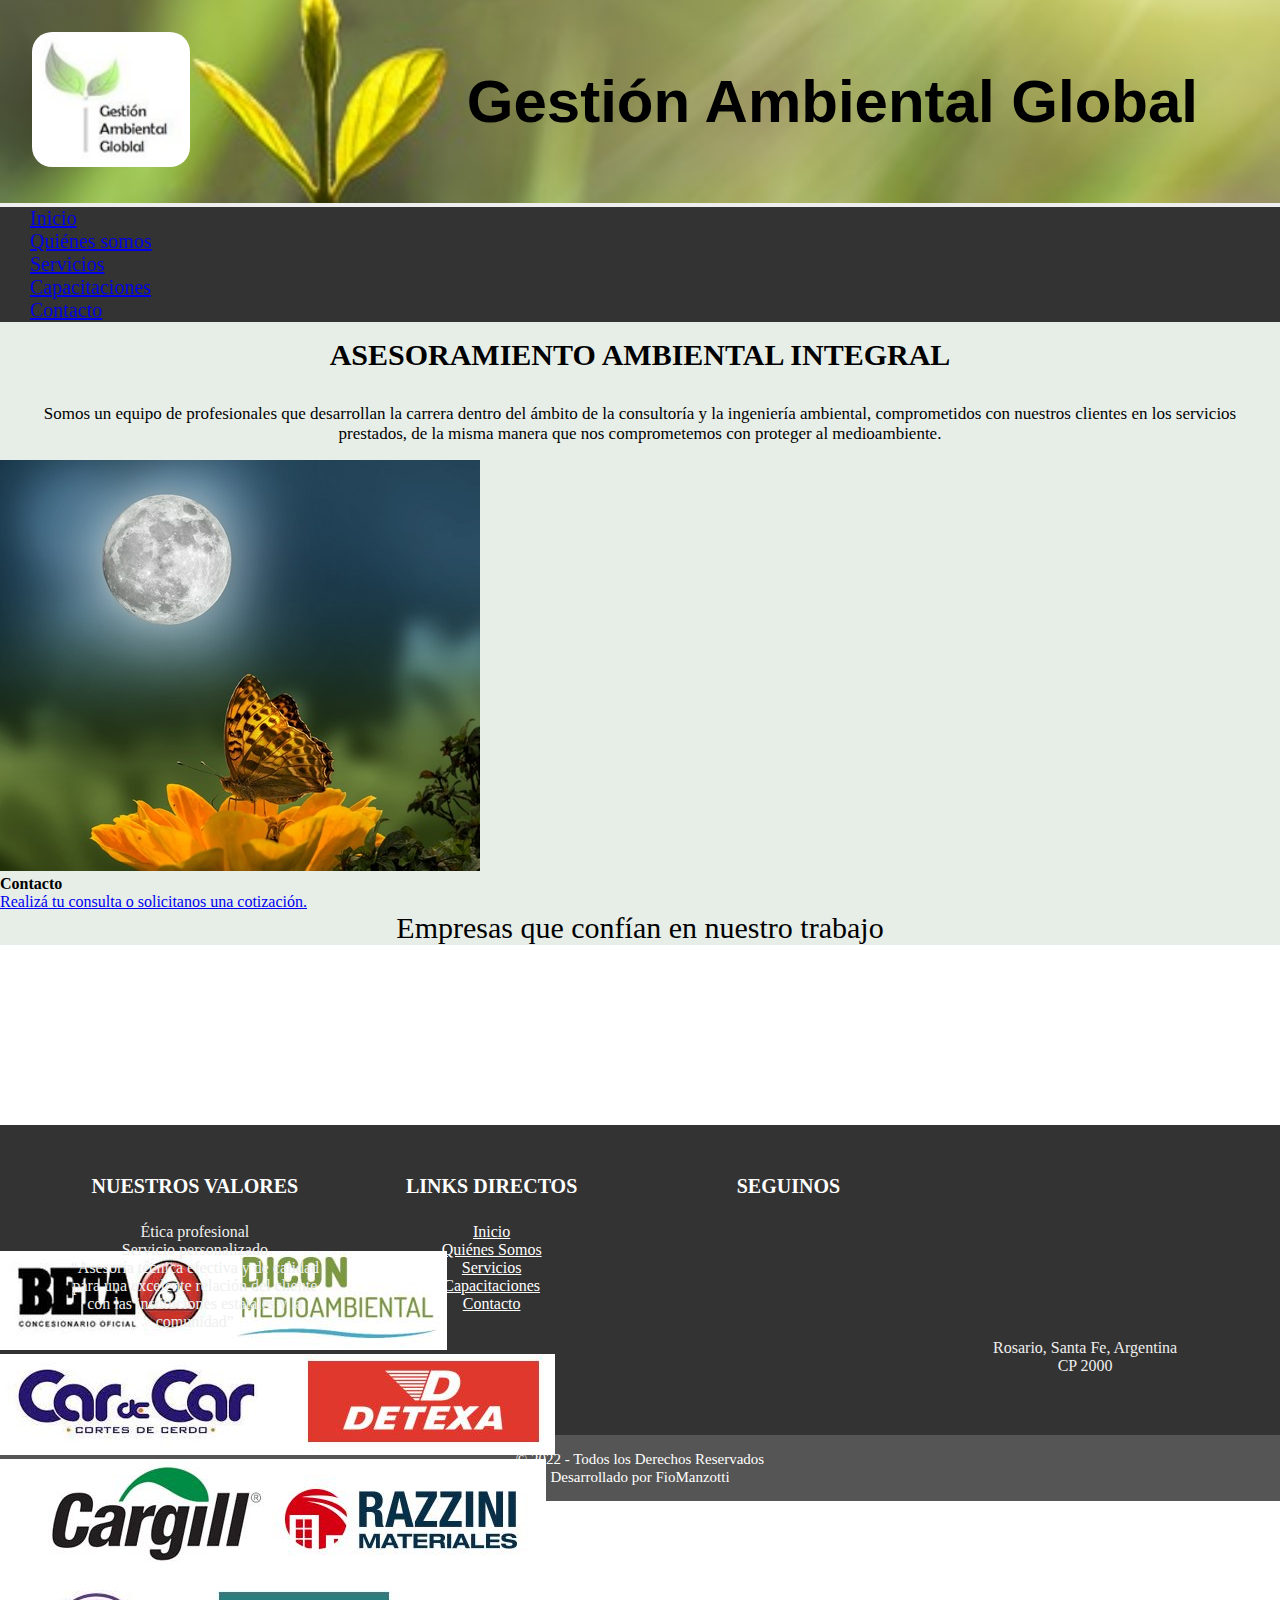
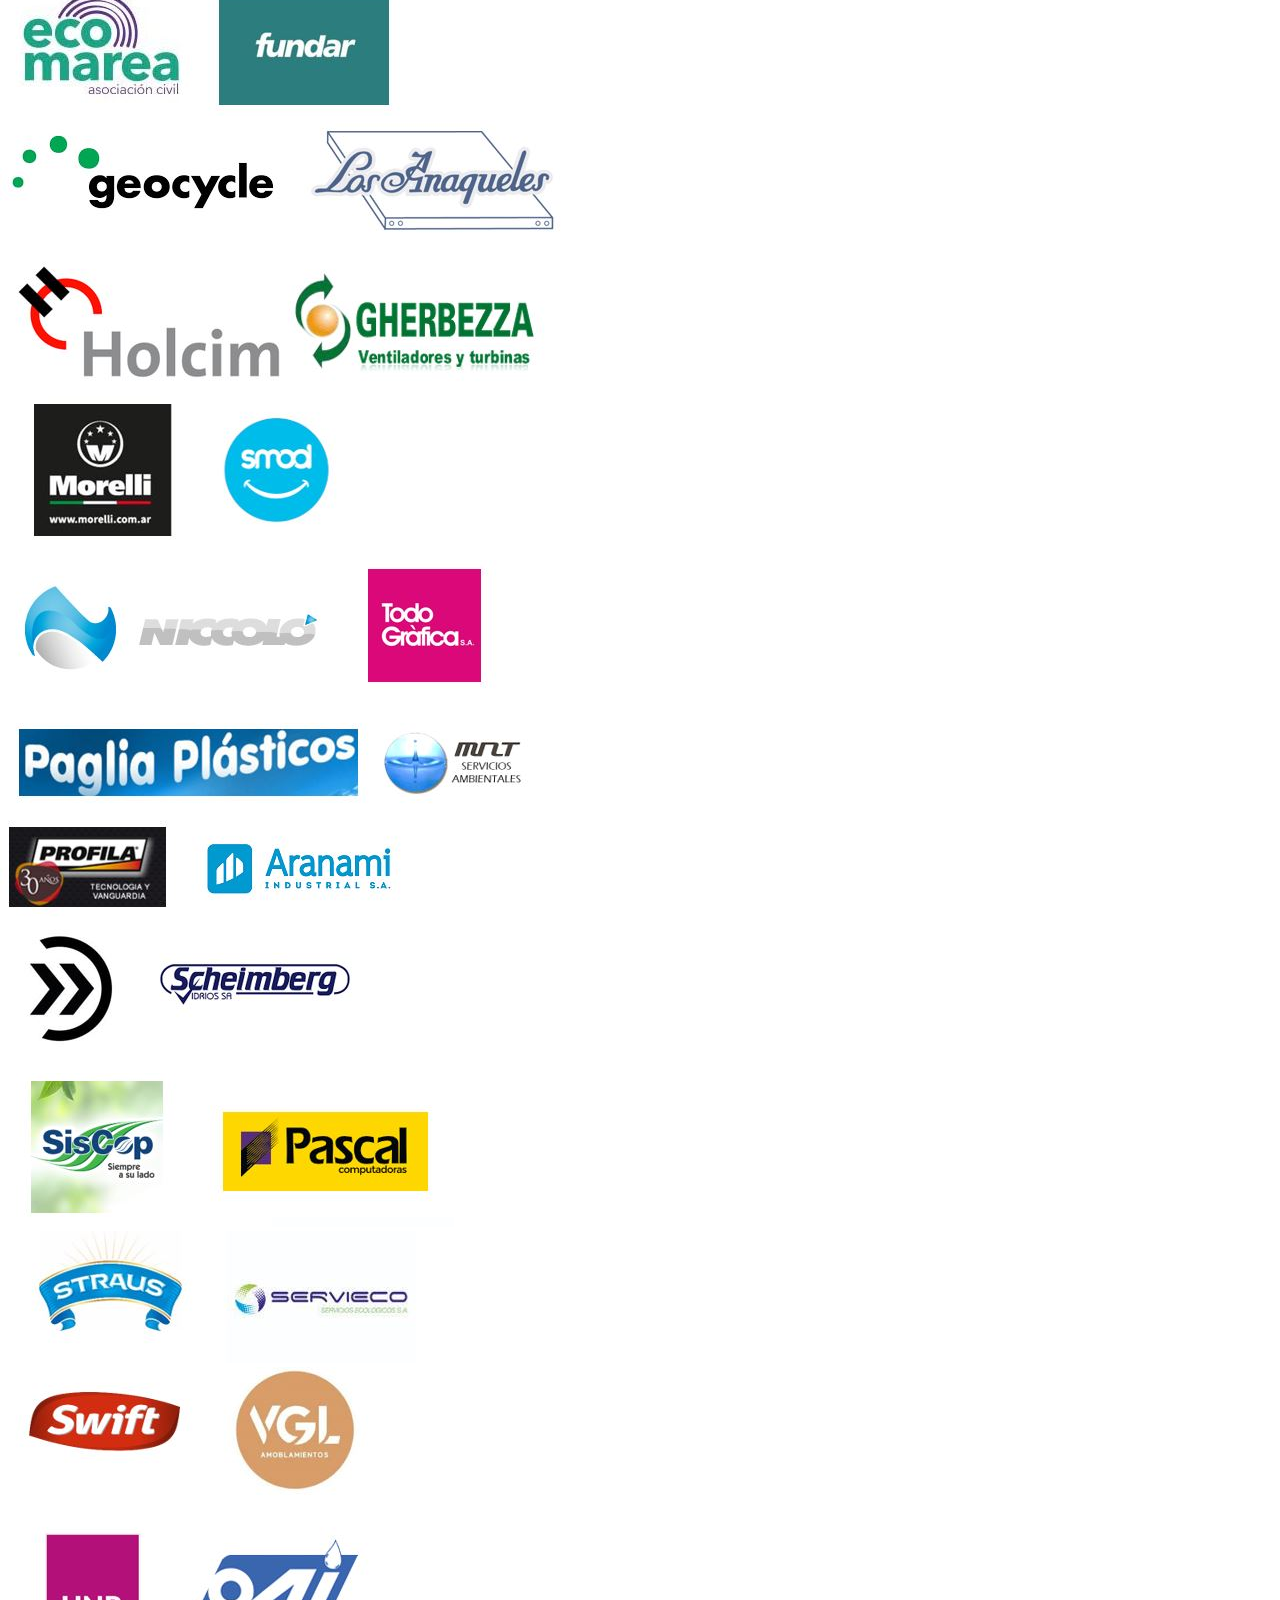
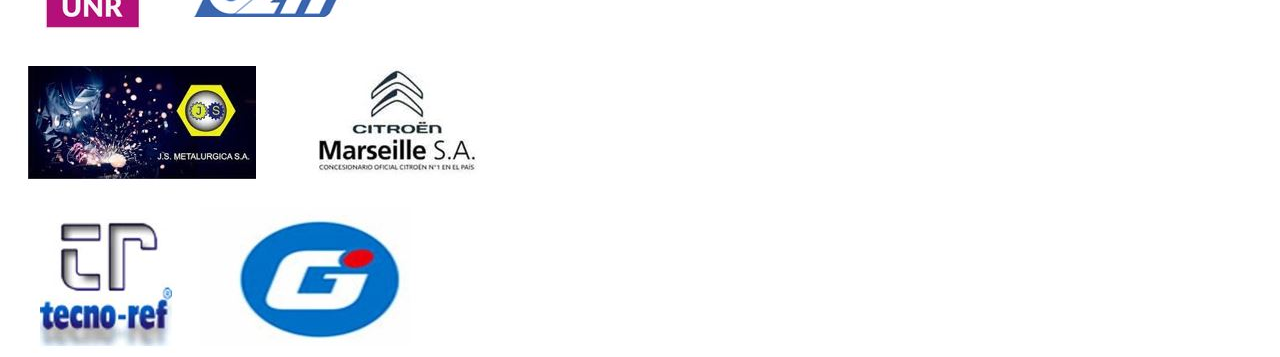
==== index.html @ a00ab05e "modificando index" ====
<!DOCTYPE html>
<html lang="es">
<head>
    <meta charset="UTF-8">
    <meta http-equiv="X-UA-Compatible" content="IE=edge">
    <meta name="viewport" content="width=device-width, initial-scale=1.0">
    <meta name="description" content="Somos una empresa de consultoría especializada en medioambiente. Capacitamos a industrias y pymes.">
    <meta name="keywords" content="medioambiente, consultora, servicios, ambiental, industrias, empresas, capacitaciones, seguridad, higiene, iso 9001, iso 14001, ohsas 18001">
    <link rel="stylesheet" href="https://cdnjs.cloudflare.com/ajax/libs/font-awesome/6.1.1/css/all.min.css" integrity="sha512-KfkfwYDsLkIlwQp6LFnl8zNdLGxu9YAA1QvwINks4PhcElQSvqcyVLLD9aMhXd13uQjoXtEKNosOWaZqXgel0g==" crossorigin="anonymous" referrerpolicy="no-referrer" /> 
    <link rel="shortcut icon" href="./images/favicon.jpg">
    <link rel="stylesheet" href="https://cdn.jsdelivr.net/npm/bootstrap@4.6.2/dist/css/bootstrap.min.css" integrity="sha384-xOolHFLEh07PJGoPkLv1IbcEPTNtaed2xpHsD9ESMhqIYd0nLMwNLD69Npy4HI+N" crossorigin="anonymous">
    <link rel="stylesheet" href="./css/estilos.css">
    <title>Gestión Ambiental Global consultora de medioambiente</title>
</head>
<body>
  <!-- inicio encabezado -->
  <header>
    <div class="titulo">
      <h1>Gestión Ambiental Global</h1>
      <a class="navbar-brand" href="./index.html">
        <img src="./images/logo.jpg" alt="logo">
      </a>             
    </div>
    <!-- inicio navbar bootstrap -->
    <nav class="navbar navbar-expand-md navbar-dark ">
      <button class="navbar-toggler" type="button" data-toggle="collapse" data-target="#collapsibleNavbar">
        <span class="navbar-toggler-icon"></span>
      </button>
      <!-- inicio navbar links -->
      <div class="collapse navbar-collapse" id="collapsibleNavbar">
        <ul class="navbar-nav">
          <li class="nav-item">
            <a class="nav-link" href="./index.html">Inicio</a>
          </li>
          <li class="nav-item">
            <a class="nav-link" href="./pages/quienes_somos.html">Quiénes somos</a>
          </li>
          <li class="nav-item">
            <a class="nav-link" href="./pages/servicios.html">Servicios</a>
          </li>
          <li class="nav-item">
            <a class="nav-link" href="./pages/capacitaciones.html">Capacitaciones</a>
          </li>
          <li class="nav-item">
            <a class="nav-link" href="./pages/contacto.html">Contacto</a>
          </li>
        </ul>
      </div>
      <!-- fin navbarlinks -->
    </nav>
    <!-- fin navbar bootstrap -->
  </header>
  <!-- fin encabezado -->
  <!-- inicio contenido principal -->
  <main id="inicio">
    <div>
      <h2>Asesoramiento ambiental integral</h2>
      <p>Somos un equipo de profesionales que desarrollan la carrera dentro del ámbito de la consultoría y la ingeniería ambiental, comprometidos con nuestros clientes en los servicios prestados, de la misma manera que nos comprometemos con proteger al medioambiente.</p>
    </div>
    <!-- inicio seccion galeria -->
    <div class="seccionesGaleria">
      <img src="./images/luna.jpg" alt="luna">
      <div class="texto">
        <h4>Contacto</h4>
        <a href="./pages/contacto.html">Realizá tu consulta o solicitanos una cotización.</a>
      </div>
    </div>
    <!-- fin seccion galeria -->
    <section class="clientes">
      <p>Empresas que confían en nuestro trabajo</p>
      <!-- inicio carousel bootstrap -->
      <div id="demo" class="carousel slide" data-ride="carousel">
      <!-- Indicators -->
        <ul class="carousel-indicators btn-dark">
          <li data-target="#demo" data-slide-to="0" class="active"></li>
          <li data-target="#demo" data-slide-to="1"></li>
          <li data-target="#demo" data-slide-to="2"></li>
          <li data-target="#demo" data-slide-to="3"></li>
          <li data-target="#demo" data-slide-to="4"></li>
          <li data-target="#demo" data-slide-to="5"></li>
          <li data-target="#demo" data-slide-to="6"></li>
          <li data-target="#demo" data-slide-to="7"></li>
          <li data-target="#demo" data-slide-to="8"></li>
          <li data-target="#demo" data-slide-to="9"></li>
          <li data-target="#demo" data-slide-to="10"></li>
          <li data-target="#demo" data-slide-to="11"></li>
          <li data-target="#demo" data-slide-to="12"></li>
          <li data-target="#demo" data-slide-to="13"></li>
          <li data-target="#demo" data-slide-to="14"></li>
          <li data-target="#demo" data-slide-to="15"></li>
          <li data-target="#demo" data-slide-to="16"></li>
        </ul>
      <!-- The slideshow -->
      <div class="carousel-inner text-center">
        <div class="carousel-item active">
          <img src="./images/clientes/betaDicon.JPG" alt="betaDicon">
        </div>
        <div class="carousel-item">
          <img src="./images/clientes/cardecarDetexa.JPG" alt="cardecarDetexa">
        </div>
        <div class="carousel-item">
          <img src="./images/clientes/cargillRazzini.JPG" alt="cargillRazzini">
        </div>
        <div class="carousel-item">
          <img src="./images/clientes/ecomareaFundar.JPG" alt="ecomareaFundar">
        </div>
        <div class="carousel-item">
          <img src="./images/clientes/geocycleLosanaqueles.JPG" alt="geocycleLosanaqueles">
        </div>
        <div class="carousel-item">
          <img src="./images/clientes/holcimGherbezza.JPG" alt="holcimGherbezza">
        </div>
        <div class="carousel-item">
          <img src="./images/clientes/morelliSmod.JPG" alt="morelliSmod">
        </div> 
        <div class="carousel-item">
          <img src="./images/clientes/niccoloTodografica.JPG" alt="niccoloTodografica">
        </div> 
        <div class="carousel-item">
          <img src="./images/clientes/pagliaMnt.JPG" alt="pagliaMnt">
        </div> 
        <div class="carousel-item">
          <img src="./images/clientes/profilaAranami.JPG" alt="profilaAranami">
        </div> 
        <div class="carousel-item">
          <img src="./images/clientes/rosariosbusScheinberg.JPG" alt="rosariosbusScheinberg">
        </div>      
        <div class="carousel-item">
          <img src="./images/clientes/siscopPascal.JPG" alt="siscopPascal">
        </div> 
        <div class="carousel-item">
          <img src="./images/clientes/strausServieco.JPG" alt="strausServieco">
        </div> 
        <div class="carousel-item">
          <img src="./images/clientes/swiftVgl.JPG" alt="swiftVgl">
        </div> 
        <div class="carousel-item">
          <img src="./images/clientes/unrOai.JPG" alt="unrOai">
        </div> 
        <div class="carousel-item">
          <img src="./images/clientes/jsMarseille.JPG" alt="jsMarseille">
        </div>
        <div class="carousel-item">
          <img src="./images/clientes/tecnorefGiovagnolo.JPG" alt="tecnorefGiovagnolo">
        </div>
      </div>
      <!-- Left and right controls -->
      <a class="carousel-control-prev" type="button" href="#demo" data-slide="prev">
        <span class="carousel-control-prev-icon"></span>
      </a>
      <a class="carousel-control-next" type="button" href="#demo" data-slide="next">
        <span class="carousel-control-next-icon"></span>
      </a>
      </div>
    <!-- fin carousel bootsrap -->
    </section>
  </main>
  <!-- fin contenido principal -->
  <!-- inicio footer -->
  <footer class="footer">
    <div class="grupo1">
      <div class="box">
        <h4>NUESTROS VALORES</h4>
        <ul>
          <li>Ética profesional</li>
          <li>Servicio personalizado</li>
          <li>“Asesoría técnica efectiva y de calidad para una excelente relación del cliente con las instituciones estatales y la comunidad”</li>
        </ul>
      </div>
      <div class="box">
        <h4>LINKS DIRECTOS</h4>
        <ul>
          <li><a href="/index.html">Inicio</a></li>
          <li><a href="./pages/quienes_somos.html">Quiénes Somos</a></li>
          <li><a href="./pages/servicios.html">Servicios</a></li>
          <li><a href="./pages/capacitaciones.html">Capacitaciones</a></li>
          <li><a href="./pages/contacto.html">Contacto</a></li>
        </ul>
      </div>
      <div class="box">
        <h4>SEGUINOS</h4>
        <div class="redes">
          <a href="#"><i class="fa-brands fa-facebook"></i></a>
          <a href="#"><i class="fab fa-instagram"></i></a>
          <a href="https://wa.me/543412138995"><i class="fa-brands fa-whatsapp"></i></a>
        </div>
      </div>
      <div class="box">
        <iframe src="https://www.google.com/maps/embed?pb=!1m18!1m12!1m3!1d107134.5456582844!2d-60.696639499999996!3d-32.9522093!2m3!1f0!2f0!3f0!3m2!1i1024!2i768!4f13.1!3m3!1m2!1s0x95b6539335d7d75b%3A0xec4086e90258a557!2sRosario%2C%20Santa%20Fe%20Province!5e0!3m2!1sen!2sar!4v1662471872373!5m2!1sen!2sar" width="400" height="300" style="border:0;" allowfullscreen="" loading="lazy" referrerpolicy="no-referrer-when-downgrade"></iframe>
        <p>Rosario, Santa Fe, Argentina <br> CP 2000</p>
      </div>
    </div>
    <div class="grupo2">
      <small>&copy; 2022 - Todos los Derechos Reservados <br> Desarrollado por FioManzotti</small>
    </div>
  </footer>
  <!-- fin footer -->
  <script src="https://cdn.jsdelivr.net/npm/jquery@3.5.1/dist/jquery.slim.min.js" integrity="sha384-DfXdz2htPH0lsSSs5nCTpuj/zy4C+OGpamoFVy38MVBnE+IbbVYUew+OrCXaRkfj" crossorigin="anonymous"></script>
  <script src="https://cdn.jsdelivr.net/npm/popper.js@1.16.1/dist/umd/popper.min.js" integrity="sha384-9/reFTGAW83EW2RDu2S0VKaIzap3H66lZH81PoYlFhbGU+6BZp6G7niu735Sk7lN" crossorigin="anonymous"></script>
  <script src="https://cdn.jsdelivr.net/npm/bootstrap@4.6.2/dist/js/bootstrap.min.js" integrity="sha384-+sLIOodYLS7CIrQpBjl+C7nPvqq+FbNUBDunl/OZv93DB7Ln/533i8e/mZXLi/P+" crossorigin="anonymous"></script>
</body>
</html>
---- css/estilos.css ----
* {
  margin: 0;
  padding: 0;
  box-sizing: border-box;
}

main {
  width: 100%;
  height: auto;
  background-color: #e7eee8;
}

header {
  width: 100%;
  position: -webkit-sticky;
  position: sticky;
  z-index: 10;
  top: 0;
  left: 0;
}

header .titulo {
  background-image: url(../images/medioambiente.jpg);
  background-size: cover;
  background-repeat: no-repeat;
  background-position: 0%;
  padding: 5px 5px;
  text-align: center;
  display: flex;
  flex-direction: column;
  align-items: center;
}

header .titulo h1 {
  font-size: 35px;
  padding: 2px;
  font-weight: 700;
  font-family: "Gill Sans", "Gill Sans MT", Calibri, "Trebuchet MS", sans-serif;
  color: #000;
  transition: all 500ms ease-in-out;
}

header .titulo h1:hover {
  transform: scale(110%);
  color: #e7eee8;
}

header .titulo a img {
  border-radius: 20px;
  height: 15vh;
}

header .navbar {
  background-color: #333;
  width: 100%;
  display: flex;
  flex-direction: column;
  align-content: center;
}

header .navbar .navbar-nav {
  align-items: baseline;
}

header .navbar .navbar-nav li {
  padding-left: 30px;
}

header .navbar .navbar-nav li a {
  text-align: center;
  align-content: flex-start;
  transition: all 500ms ease;
  border-bottom: 2px solid transparent;
  font-size: 20px;
}

header .navbar .navbar-nav li a:hover {
  color: #C3CF0A;
  border-bottom: 2px solid #6fb98f;
  transform: scale(120%);
}

.footer {
  width: 100%;
  background-color: #333;
}

.footer .grupo1 {
  width: 90%;
  max-width: 800px;
  margin: auto;
  display: grid;
  grid-template-columns: repeat(1, 1fr);
  grid-gap: 35px;
  padding: 50px 0px;
  text-align: center;
}

.footer .grupo1 .box iframe {
  width: 250px;
  height: 150px;
}

.footer .grupo1 .box p {
  color: #efefef;
  padding: 10px;
  text-align: center;
}

.footer .grupo1 .box h4 {
  color: #fff;
  margin-bottom: 25px;
  font-size: 20px;
}

.footer .grupo1 .box ul {
  list-style: none;
  color: #efefef;
}

.footer .grupo1 .box ul a {
  color: #fff;
}

.footer .grupo1 .box ul a:hover {
  color: #6fb98f;
  text-transform: uppercase;
  text-decoration: none;
}

.footer .grupo1 .box .redes a {
  display: inline-block;
  text-decoration: none;
  width: 45px;
  height: 45px;
  line-height: 45px;
  font-size: 45px;
  color: #fff;
  margin-right: 10px;
  text-align: center;
  transition: all 300ms ease;
}

.footer .grupo1 .box .redes a:hover {
  color: #C3CF0A;
  transform: scale(150%);
}

.footer .grupo2 {
  background-color: #555;
  padding: 15px 10px;
  text-align: center;
  color: #fff;
}

.footer .grupo2 small {
  font-size: 15px;
}

#inicio {
  height: auto;
  width: 100%;
  display: flex;
  flex-direction: column;
}

#inicio div h2 {
  font-size: 30px;
  text-align: center;
  text-transform: uppercase;
  padding: 1rem;
}

#inicio div p {
  font-size: 17px;
  text-align: center;
  font-weight: 500;
  padding: 1rem;
}

#inicio .secciones {
  display: flex;
  flex-direction: column;
}

#inicio .secciones .seccionesGaleria {
  width: 85%;
  max-width: 600px;
  margin: 10px auto;
  position: relative;
  overflow: hidden;
  align-items: center;
  border-radius: 6px;
  box-shadow: 0px 5px 25px;
  cursor: pointer;
}

#inicio .secciones .seccionesGaleria:before, #inicio .secciones .seccionesGaleria:after {
  content: "";
  position: absolute;
  width: calc(100% - 30px);
  height: 4px;
  background: #C3CF0A;
  transition: all 0.3s;
}

#inicio .secciones .seccionesGaleria:before {
  left: -100%;
  top: 10px;
}

#inicio .secciones .seccionesGaleria:after {
  left: 100%;
  bottom: 10px;
}

#inicio .secciones .seccionesGaleria:hover:before, #inicio .secciones .seccionesGaleria:hover:after {
  left: 15px;
}

#inicio .secciones .seccionesGaleria img {
  width: 100%;
}

#inicio .secciones .seccionesGaleria .texto {
  text-align: center;
  position: absolute;
  transition: all 500ms ease-out;
  transform: scale(1.5);
  background: #2c7873;
  opacity: 0;
}

#inicio .secciones .seccionesGaleria .texto:hover {
  transform: scale(1.5);
  opacity: 1;
}

#inicio .secciones .seccionesGaleria .texto h4, #inicio .secciones .seccionesGaleria .texto a {
  color: #021C1E;
  display: inline-flex;
  padding: 10px 100px;
  margin: 10px;
}

#inicio .clientes {
  background-color: #e7eee8;
}

#inicio .clientes p {
  font-size: 30px;
  color: #000;
  text-align: center;
}

#inicio #demo {
  background-color: #fff;
  height: 180px;
  width: 100%;
  align-items: center;
}

#inicio .carousel-control-prev-icon, #inicio .carousel-control-next-icon {
  background-color: #021C1E;
  height: 100px;
}

#quienesSomos {
  width: 100%;
  height: auto;
  display: flex;
  flex-direction: column;
  background-color: #555;
}

#quienesSomos div h2 {
  text-align: center;
  padding: 0.8rem;
  color: #C3CF0A;
  font-weight: 600;
}

#quienesSomos .nosotras {
  display: flex;
  flex-direction: column;
  align-items: center;
  margin: 1rem;
}

#quienesSomos .card {
  margin: 1rem;
  background-color: #C3CF0A;
}

#quienesSomos .card .card-text {
  text-align: center;
  font-weight: 500;
}

#quienesSomos .seguimos, #quienesSomos .seguimos2 {
  color: #021C1E;
  font-size: 19px;
  font-weight: 600;
  text-align: center;
  padding: 1rem;
  font-family: "Lucida Sans", "Lucida Sans Regular", "Lucida Grande", "Lucida Sans Unicode", Geneva, Verdana, sans-serif;
  width: 80%;
  height: auto;
  background-color: #6fb98f;
  margin-left: auto;
  margin-right: auto;
  border-radius: 10%;
}

#quienesSomos .seguimos2 {
  background-color: #13542d;
  width: 90%;
  color: #e7eee8;
}

#servicios div h2 {
  text-align: center;
  font-size: 45px;
  padding: 0.8rem;
  color: #004445;
}

#servicios div .animate__animated {
  -webkit-animation-duration: 3s;
  animation-duration: 3s;
}

#servicios .itemsServicios {
  background-color: #2c7873;
  height: 100%;
  width: 100%;
  max-width: 100%;
  padding: 0.2rem;
  display: grid;
  grid-template-columns: repeat(1, 1fr);
  grid-template-rows: repeat(6, auto);
  grid-gap: 2px;
  grid-template-areas: "item1" "item2" "item3" "item4" "item5" "item6";
}

#servicios .itemsServicios .card {
  border-radius: 5px;
  margin: 5px;
  filter: grayscale(100%);
  transition: all 0.7s;
}

#servicios .itemsServicios .card:hover {
  transform: scale(1.1);
  filter: grayscale(0%);
  transition: all 0.7s;
}

#servicios .itemsServicios .card .card-body h3 {
  font-size: 25px;
  text-align: center;
}

#servicios .itemsServicios .card .card-body ul {
  list-style: none;
}

#servicios .itemsServicios .card .card-body ul li {
  font-size: 0.9rem;
  text-align: center;
  padding: 5px 0px;
}

#servicios .itemsServicios .card .card-body ul li:not(:last-child) {
  border-bottom: 1px solid #004445;
}

#servicios .itemsServicios .item1 {
  grid-area: item1;
}

#servicios .itemsServicios .item2 {
  grid-area: item2;
}

#servicios .itemsServicios .item3 {
  grid-area: item3;
}

#servicios .itemsServicios .item4 {
  grid-area: item4;
}

#servicios .itemsServicios .item5 {
  grid-area: item5;
}

#servicios .itemsServicios .item6 {
  grid-area: item6;
}

/* 
}
.foto8{
    background-image: url(../images/medioambiente.jpg);
    background-position: center;
    background-size: cover;
    grid-area: foto8;
}  */
#capacitaciones {
  background-image: url(../images/capacitaciones.svg);
  width: 100%;
  height: 100vh;
  background-repeat: no-repeat;
  background-color: #004445;
}

#capacitaciones .jumbotron {
  text-align: center;
  max-height: 100%;
}

#capacitaciones .jumbotron .btn {
  color: #e7eee8;
  margin: 1rem;
}

#capacitaciones .jumbotron .btn:hover {
  color: #C3CF0A;
  transform: scale(120%);
  text-transform: uppercase;
}

#contacto {
  height: 100%;
  width: 100%;
  display: flex;
  flex-direction: row;
}

#contacto video {
  display: flex;
  position: absolute;
  -o-object-fit: cover;
  object-fit: cover;
  width: 100%;
  height: 100vh;
}

#contacto form {
  display: flex;
  flex-direction: column;
  position: relative;
  align-items: flex-start;
  padding: 30px;
  width: 80%;
  height: 100vh;
}

#contacto form .contact-title {
  font-size: 30px;
  font-family: "Gill Sans", "Gill Sans MT", Calibri, "Trebuchet MS", sans-serif;
  margin-bottom: 30px;
  text-transform: uppercase;
}

#contacto form .label {
  font-size: 18px;
  font-weight: 600;
}

#contacto form .input {
  height: 30px;
  outline: none;
  padding: 5px 0;
  border-bottom: 2px solid #121212;
  border-top: none;
  border-left: none;
  border-right: none;
  width: 100%;
  color: #121212;
  background-color: transparent;
}

#contacto form .textarea {
  height: 100px;
  outline: none;
  padding: 5px 0;
  border-bottom: 2px solid #121212;
  border-top: none;
  border-left: none;
  border-right: none;
  width: 100%;
  color: #121212;
  background-color: transparent;
  resize: none;
}

#contacto form .boton {
  padding: 18px 55px;
  background-color: #121212;
  border-radius: 50px;
  color: #f2f2f2;
  font-weight: 600;
  border: none;
  font-size: 18px;
  cursor: pointer;
}

#contacto form .boton:hover {
  background-color: #C3CF0A;
}

@media only screen and (min-width: 450px) and (max-width: 599px) {
  header .titulo {
    display: flex;
    flex-direction: row;
    justify-items: center;
    justify-content: space-between;
  }
  #contacto form {
    width: 70%;
  }
  #servicios .itemsServicios {
    padding: 3rem;
  }
}
@media only screen and (min-width: 600px) and (max-width: 767px) {
  header .titulo {
    display: flex;
    flex-direction: row;
    justify-content: space-between;
  }
  #contacto form {
    width: 60%;
  }
  #contacto form .contact-title {
    font-size: 40px;
    margin-bottom: 40px;
  }
  #servicios .itemsServicios {
    padding: 0rem 8rem;
  }
}
@media only screen and (min-width: 768px) and (max-width: 1023px) {
  header .titulo {
    display: flex;
    flex-direction: row;
    justify-content: space-between;
  }
  header .titulo h1 {
    font-size: 50px;
  }
  #contacto form {
    width: 50%;
  }
  #contacto form .contact-title {
    font-size: 50px;
    margin-bottom: 50px;
  }
  #servicios .itemsServicios {
    padding: 0rem 2rem;
    grid-template-columns: repeat(2, 1fr);
    grid-template-rows: repeat(3, auto);
    grid-template-areas: "item1 item2" "item3 item4" "item5 item6";
  }
  #quienesSomos div h2 {
    font-size: 40px;
  }
  #quienesSomos .nosotras {
    display: flex;
    flex-direction: row;
  }
}
@media only screen and (min-width: 1024px) {
  header .titulo {
    display: flex;
    flex-direction: row-reverse;
    justify-content: space-between;
    padding: 2rem;
  }
  header .titulo h1 {
    font-size: 60px;
    text-align: center;
    display: flex;
    align-items: baseline;
    padding-right: 50px;
  }
  #contacto form {
    width: 50%;
  }
  #contacto form .contact-title {
    font-size: 50px;
    margin-bottom: 50px;
  }
  .footer .grupo1 {
    max-width: 1400px;
    grid-template-columns: repeat(4, 1fr);
  }
  form {
    line-height: 30px;
    padding: 20px;
    font-size: 22px;
  }
  #servicios .itemsServicios {
    padding: 1rem 4rem;
    grid-template-columns: repeat(3, 1fr);
    grid-template-rows: repeat(2, auto);
    grid-template-areas: "item1 item2 item3" "item4 item5 item6";
  }
  #quienesSomos div h2 {
    font-size: 50px;
  }
  #quienesSomos .nosotras {
    display: flex;
    flex-direction: row;
    justify-content: space-evenly;
  }
} /*# sourceMappingURL=estilos.css.map */

/*# sourceMappingURL=estilos.css.map */
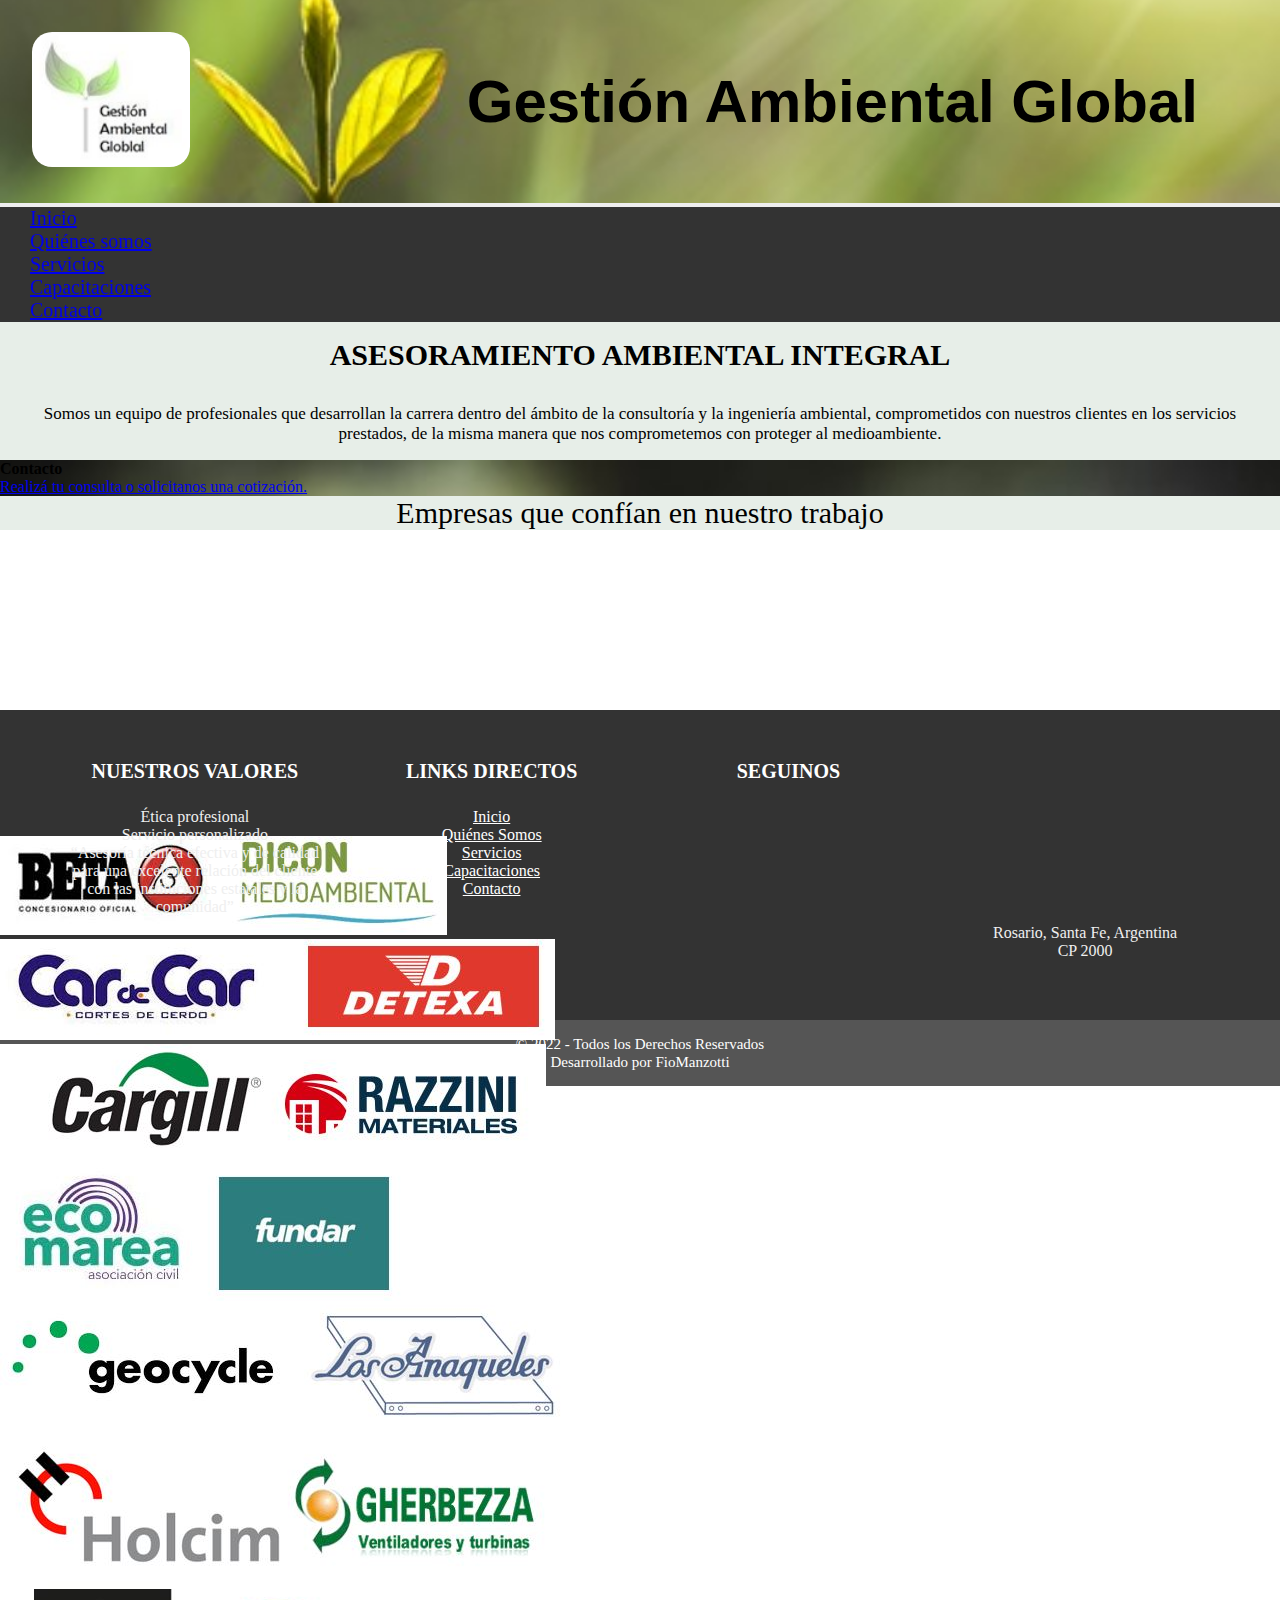
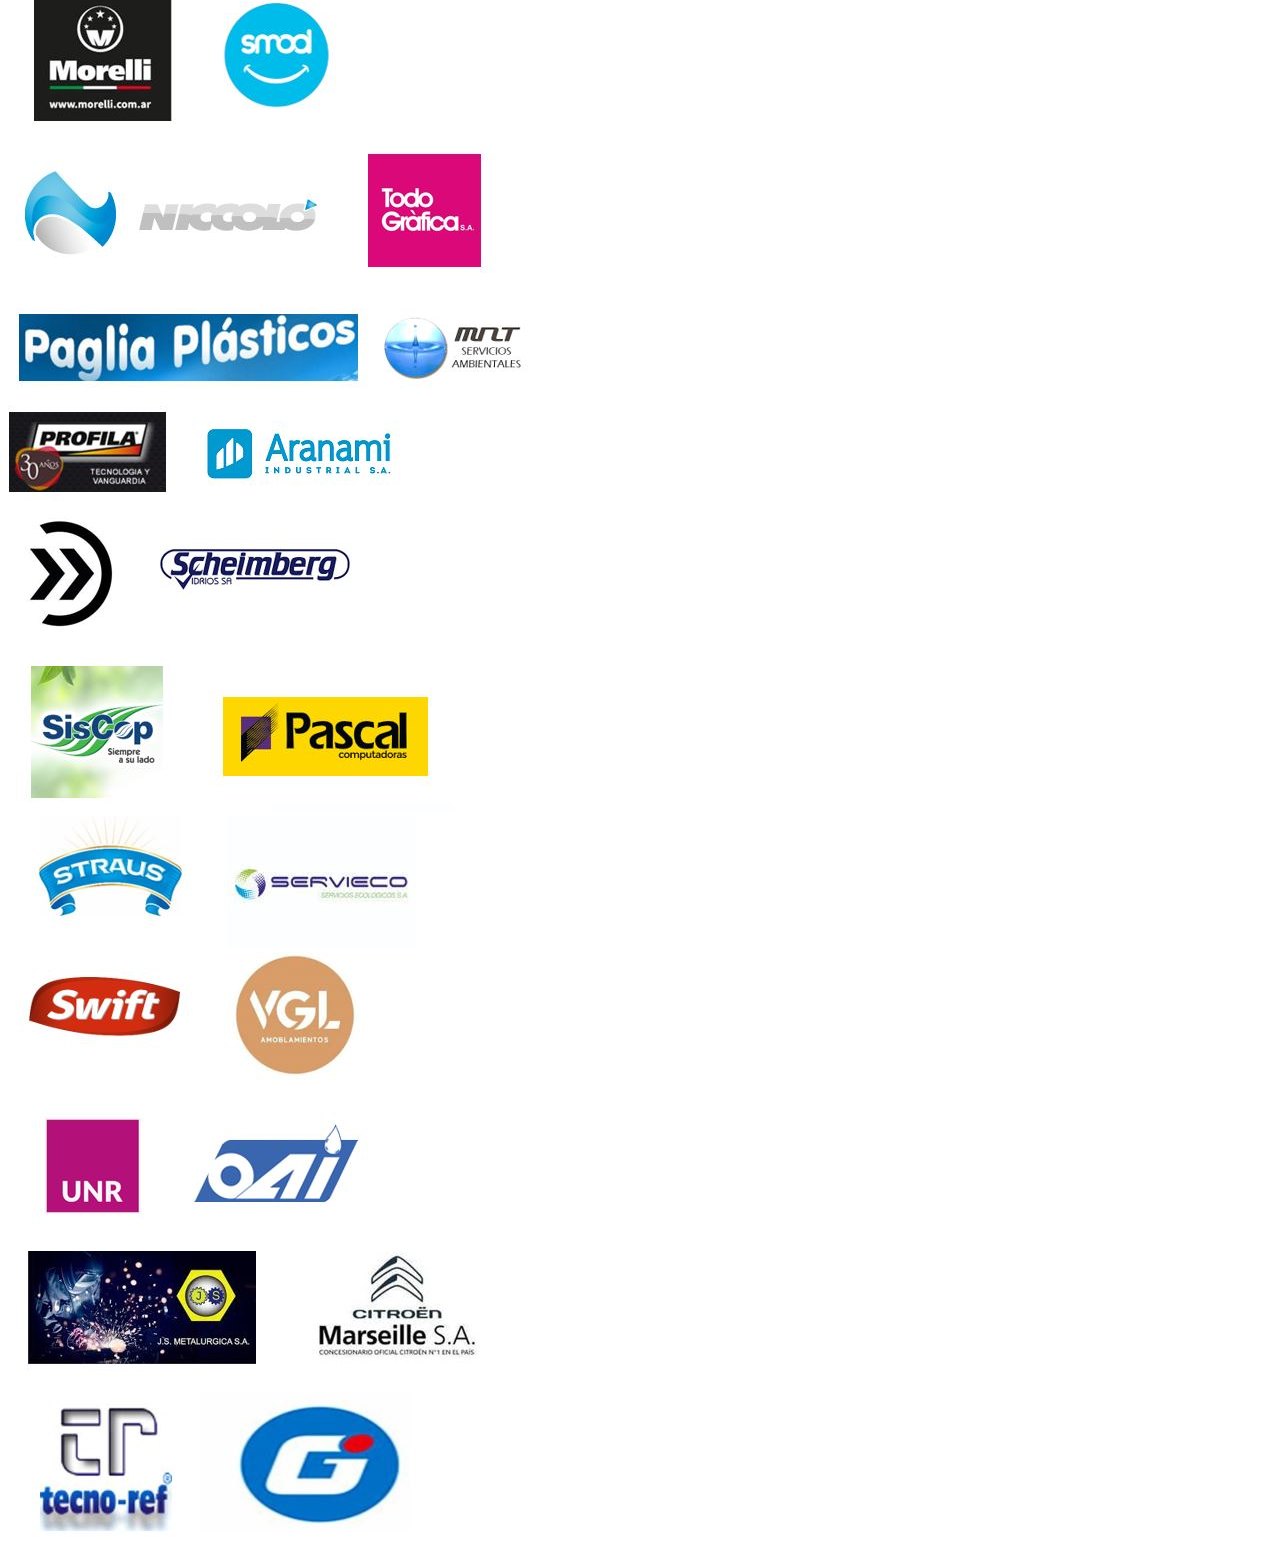
==== commit 760e79b1: "modificando index" ====
--- a/index.html
+++ b/index.html
@@ -57,15 +57,13 @@
       <h2>Asesoramiento ambiental integral</h2>
       <p>Somos un equipo de profesionales que desarrollan la carrera dentro del ámbito de la consultoría y la ingeniería ambiental, comprometidos con nuestros clientes en los servicios prestados, de la misma manera que nos comprometemos con proteger al medioambiente.</p>
     </div>
-    <!-- inicio seccion galeria -->
-    <div class="seccionesGaleria">
-      <img src="./images/luna.jpg" alt="luna">
-      <div class="texto">
+    <section class="secciones">
+      <div class="seccionQuienes">
         <h4>Contacto</h4>
         <a href="./pages/contacto.html">Realizá tu consulta o solicitanos una cotización.</a>
       </div>
-    </div>
-    <!-- fin seccion galeria -->
+    </section>
+    <!-- inicio sección clientes -->
     <section class="clientes">
       <p>Empresas que confían en nuestro trabajo</p>
       <!-- inicio carousel bootstrap -->
--- a/css/estilos.css
+++ b/css/estilos.css
@@ -162,6 +162,70 @@
   width: 100%;
   display: flex;
   flex-direction: column;
+  /* div{
+      h2{
+          font-size: 30px;
+          text-align: center;
+          text-transform: uppercase;
+          padding: 1rem;
+      }
+      p{
+          font-size: 17px;
+          text-align: center;
+          font-weight: 500;
+          padding: 1rem;
+      }
+  }
+  //inicio class galeriaSecciones
+  .secciones{
+      display: flex;
+      flex-direction: column;
+      .seccionesGaleria{
+          width: 85%;
+          max-width: 600px;
+          margin: 10px auto;
+          position: relative;
+          overflow: hidden;
+          align-items: center;
+          border-radius: 6px;
+          box-shadow: 0px 5px 25px;
+          cursor: pointer;
+              &:before, &:after {
+                  content: "";
+                  position: absolute;
+                  width: calc(100% - 30px);
+                  height: 4px;
+                  background: $color5;
+                  transition: all .3s;
+              }
+              &:before{left: -100%; top: 10px}
+              &:after{left: 100%; bottom: 10px;}
+              &:hover:before, &:hover:after{
+                  left: 15px;
+              }
+          img{
+              width: 100%;
+          }
+          .texto{
+              text-align: center;
+              position: absolute;
+              transition: all 500ms ease-out;
+              transform: scale(1.5);
+              background: $color3;
+              opacity: 0;
+              &:hover{
+                  transform: scale(1.5);
+                  opacity: 1;
+              }
+              h4, a{
+                  color: $color1;
+                  display: inline-flex;
+                  padding: 10px 100px;
+                  margin: 10px;
+              }
+          }
+      }
+  } */
 }
 
 #inicio div h2 {
@@ -179,68 +243,11 @@
 }
 
 #inicio .secciones {
-  display: flex;
-  flex-direction: column;
-}
-
-#inicio .secciones .seccionesGaleria {
-  width: 85%;
-  max-width: 600px;
-  margin: 10px auto;
-  position: relative;
-  overflow: hidden;
-  align-items: center;
-  border-radius: 6px;
-  box-shadow: 0px 5px 25px;
-  cursor: pointer;
-}
-
-#inicio .secciones .seccionesGaleria:before, #inicio .secciones .seccionesGaleria:after {
-  content: "";
-  position: absolute;
-  width: calc(100% - 30px);
-  height: 4px;
-  background: #C3CF0A;
-  transition: all 0.3s;
-}
-
-#inicio .secciones .seccionesGaleria:before {
-  left: -100%;
-  top: 10px;
-}
-
-#inicio .secciones .seccionesGaleria:after {
-  left: 100%;
-  bottom: 10px;
-}
-
-#inicio .secciones .seccionesGaleria:hover:before, #inicio .secciones .seccionesGaleria:hover:after {
-  left: 15px;
-}
-
-#inicio .secciones .seccionesGaleria img {
-  width: 100%;
-}
-
-#inicio .secciones .seccionesGaleria .texto {
-  text-align: center;
-  position: absolute;
-  transition: all 500ms ease-out;
-  transform: scale(1.5);
-  background: #2c7873;
-  opacity: 0;
-}
-
-#inicio .secciones .seccionesGaleria .texto:hover {
-  transform: scale(1.5);
-  opacity: 1;
-}
-
-#inicio .secciones .seccionesGaleria .texto h4, #inicio .secciones .seccionesGaleria .texto a {
-  color: #021C1E;
-  display: inline-flex;
-  padding: 10px 100px;
-  margin: 10px;
+  width: 100%;
+  height: auto;
+  background-image: url(../images/burbuja.jpg);
+  background-repeat: no-repeat;
+  background-size: cover;
 }
 
 #inicio .clientes {
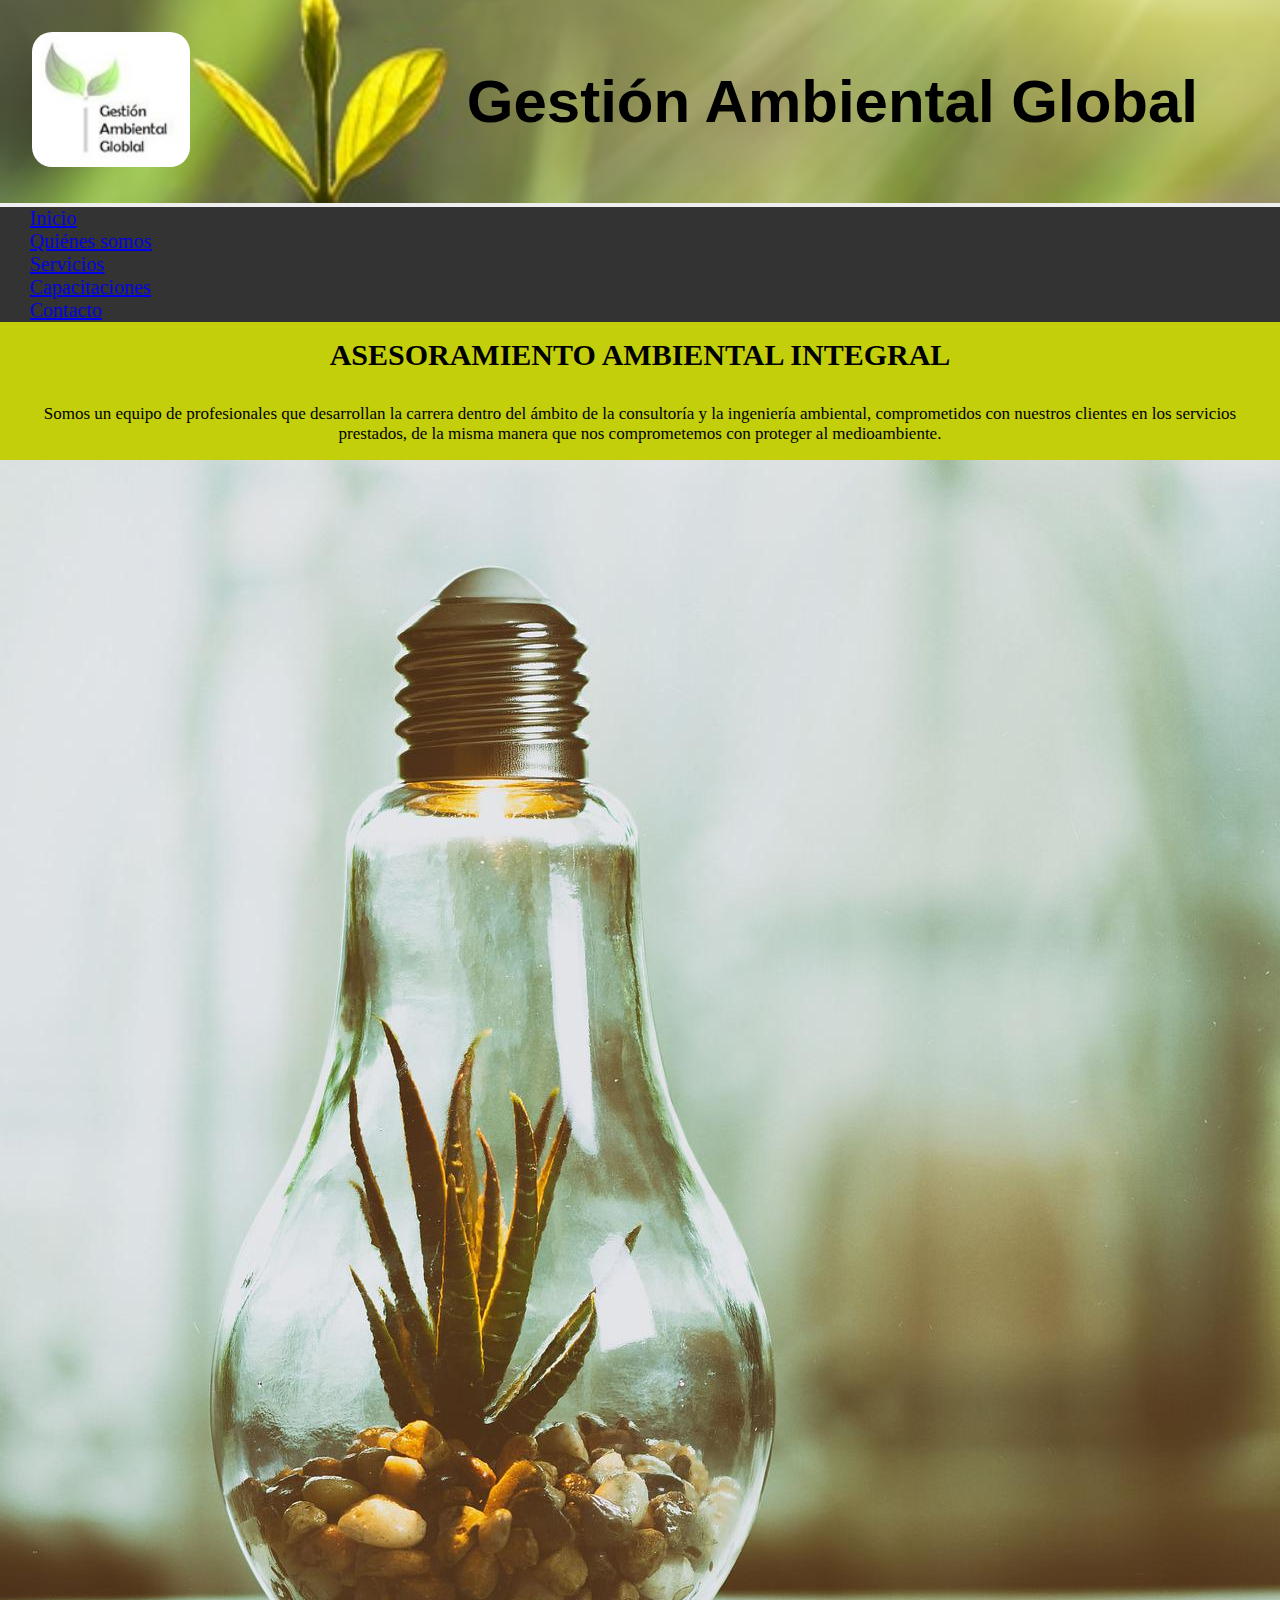
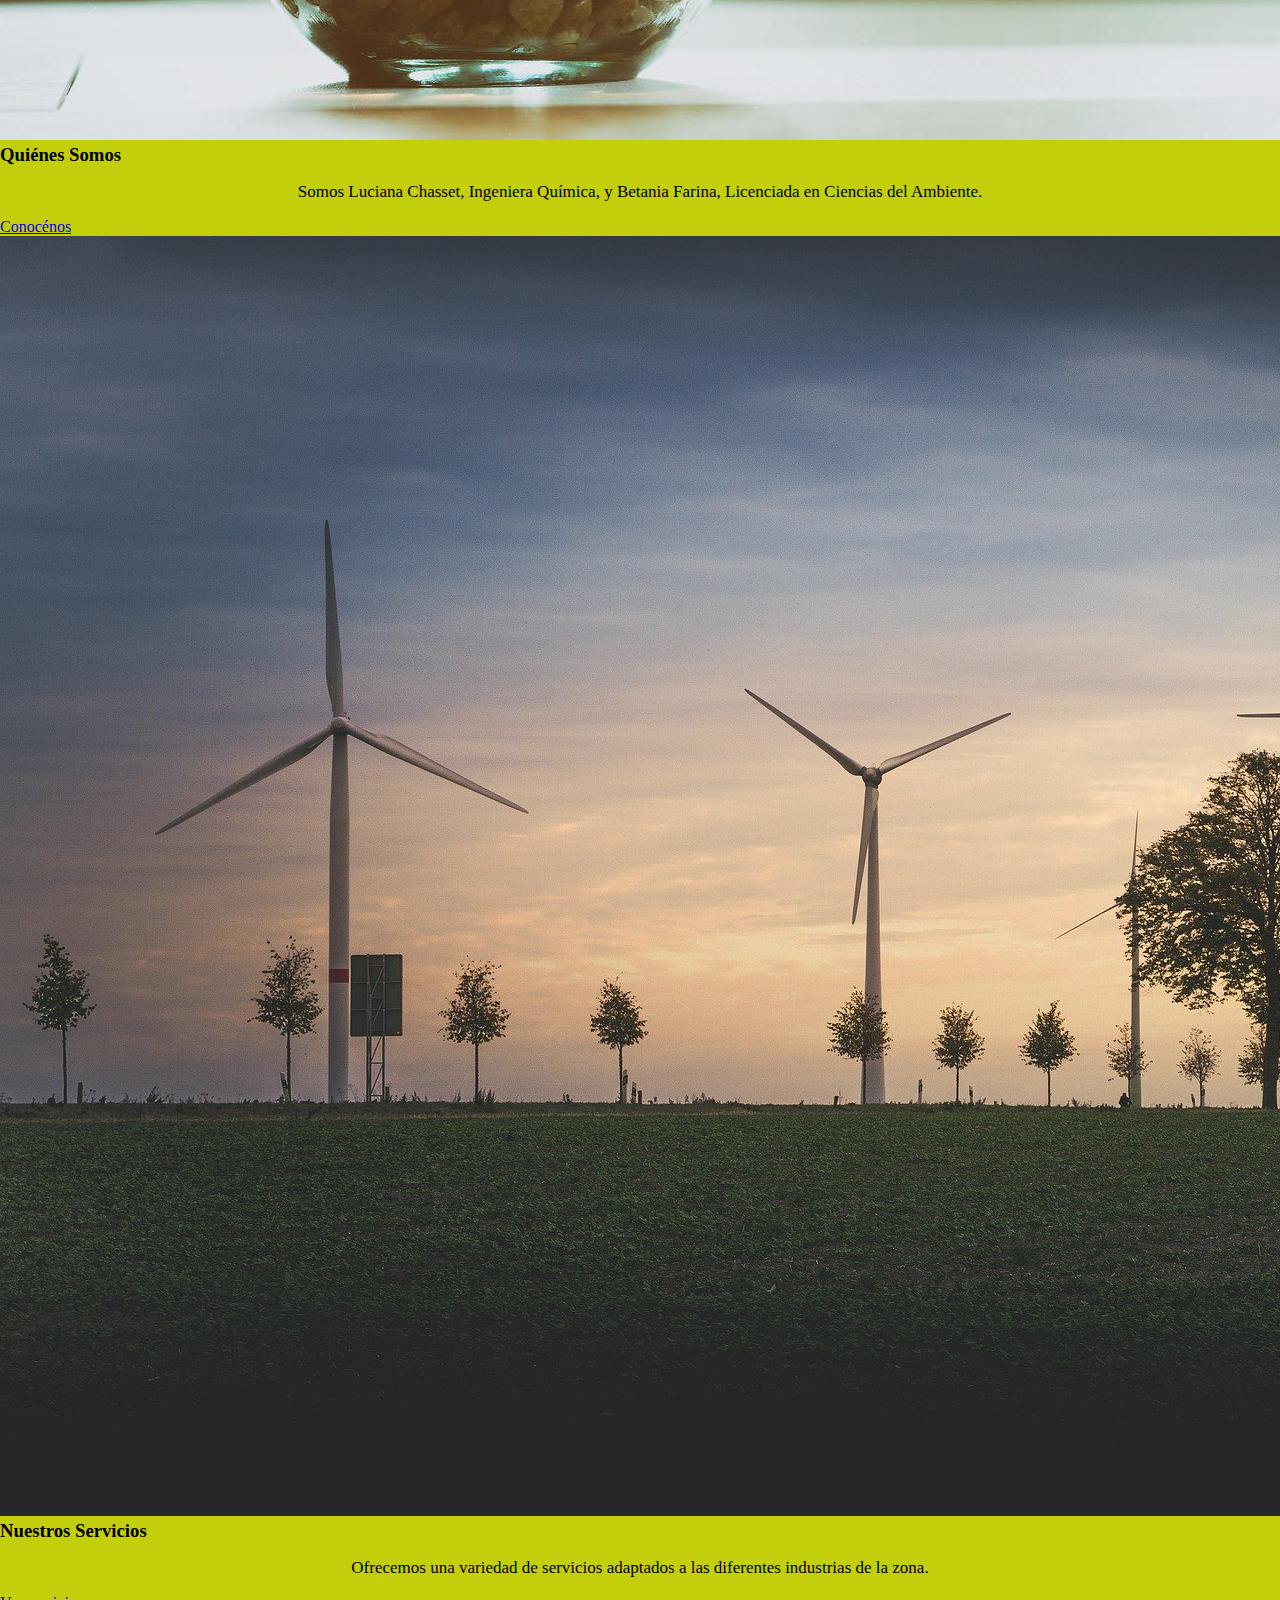
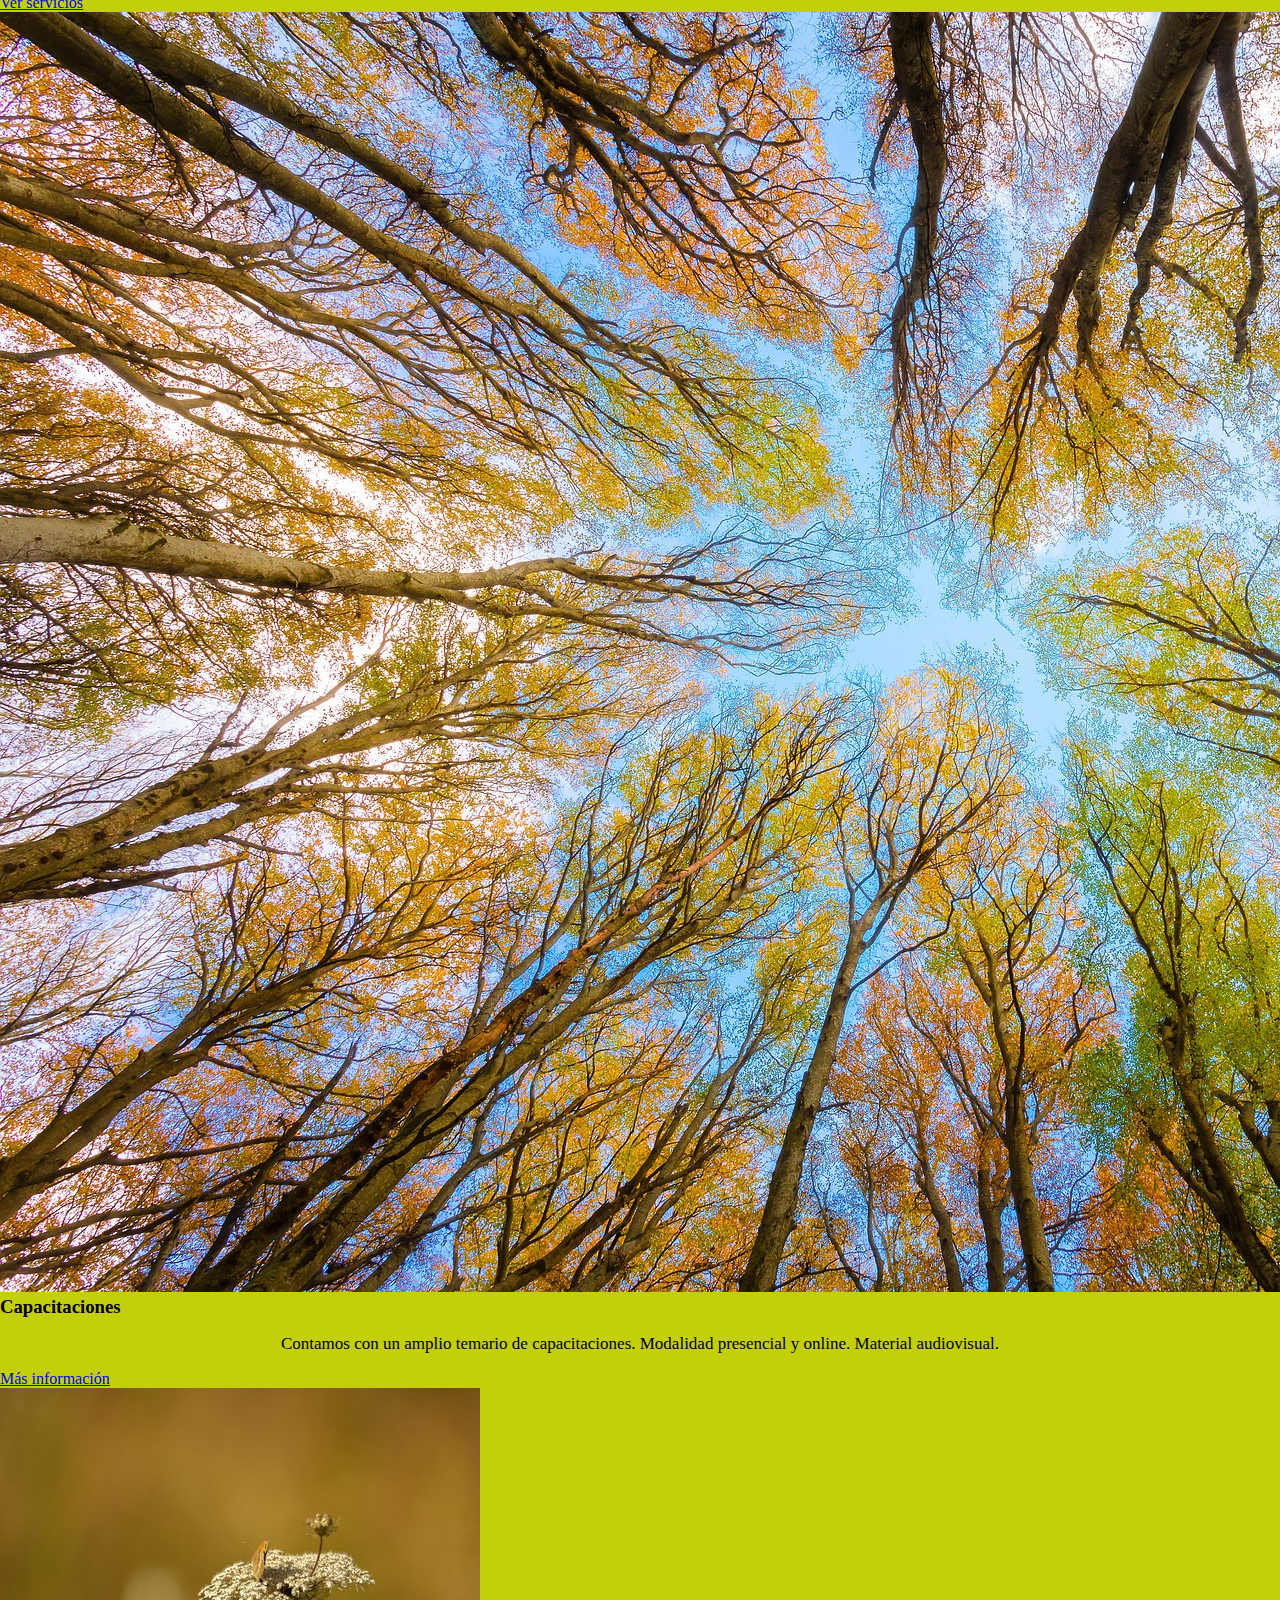
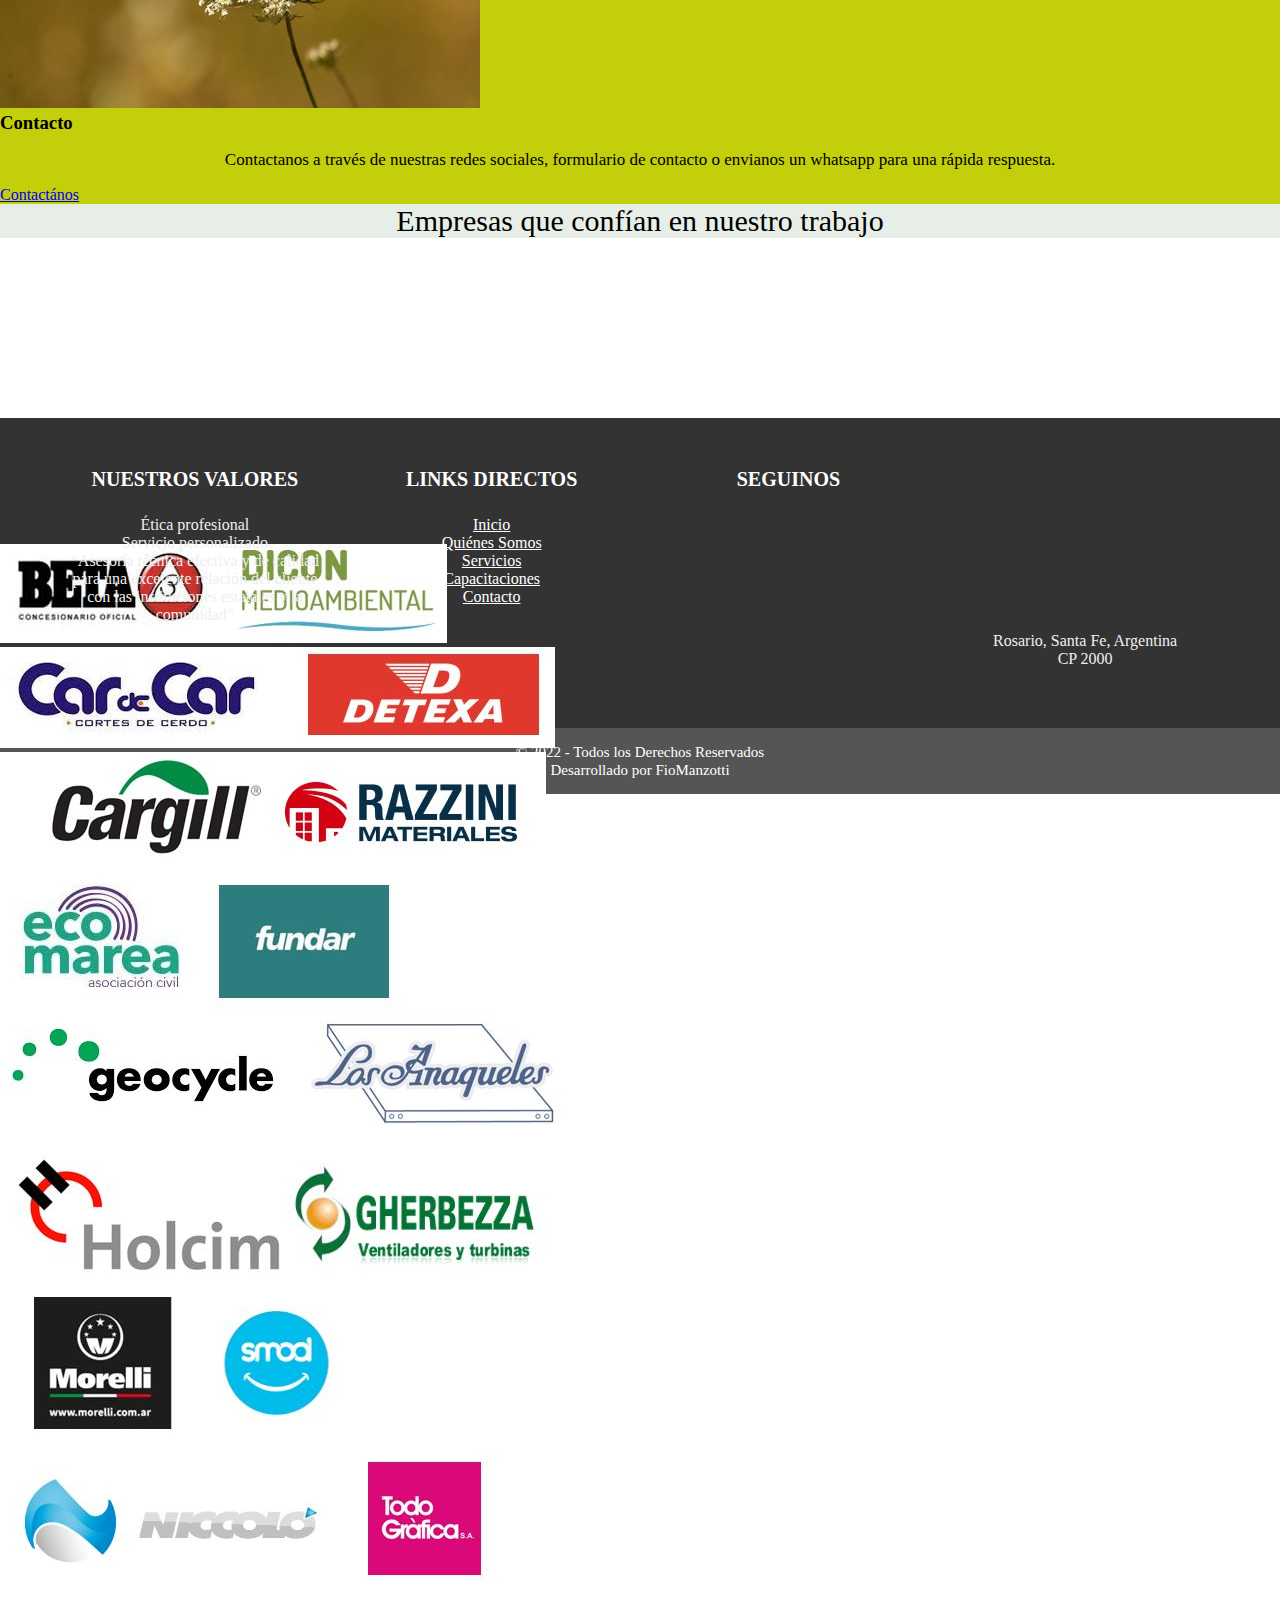
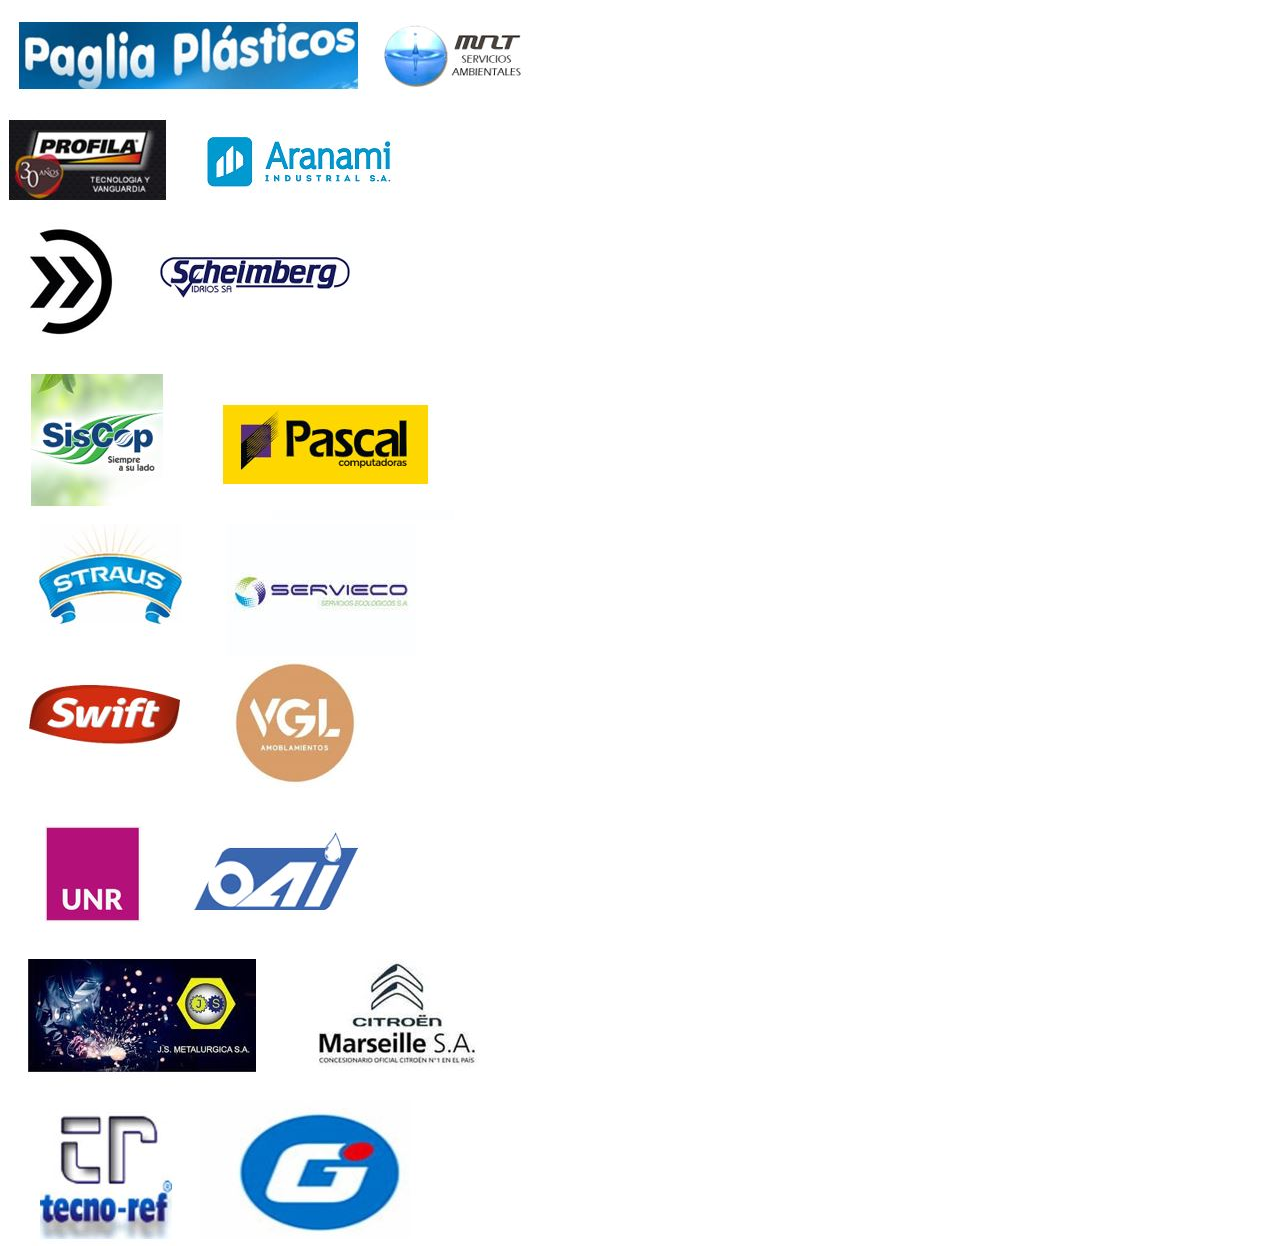
==== commit 99ae09d6: "modificando index" ====
--- a/index.html
+++ b/index.html
@@ -57,12 +57,50 @@
       <h2>Asesoramiento ambiental integral</h2>
       <p>Somos un equipo de profesionales que desarrollan la carrera dentro del ámbito de la consultoría y la ingeniería ambiental, comprometidos con nuestros clientes en los servicios prestados, de la misma manera que nos comprometemos con proteger al medioambiente.</p>
     </div>
-    <section class="secciones">
-      <div class="seccionQuienes">
-        <h4>Contacto</h4>
-        <a href="./pages/contacto.html">Realizá tu consulta o solicitanos una cotización.</a>
-      </div>
-    </section>
+    <!-- inicio cards con bootstrap acceso a diferentes secciones -->
+    <div class="row row-cols-1 row-cols-md-2 text-center">
+      <div class="col mb-4">
+        <div class="card">
+          <img src="./images/lightbulb.jpg" class="card-img-top" alt="...">
+          <div class="card-body">
+            <h3 class="card-title">Quiénes Somos</h3>
+            <p class="card-text">Somos Luciana Chasset, Ingeniera Química, y Betania Farina, Licenciada en Ciencias del Ambiente.</p>
+            <a href="./pages/quienes_somos.html" class="btn btn-dark btn-lg">Conocénos</a>
+          </div>
+        </div>
+      </div>
+      <div class="col mb-4">
+        <div class="card">
+          <img src="./images/molinos.jpg" class="card-img-top" alt="...">
+          <div class="card-body">
+            <h3 class="card-title">Nuestros Servicios</h3>
+            <p class="card-text">Ofrecemos una variedad de servicios adaptados a las diferentes industrias de la zona.</p>
+            <a href="./pages/servicios.html" class="btn btn-dark btn-lg">Ver servicios</a>
+          </div>
+        </div>
+      </div>
+      <div class="col mb-4">
+        <div class="card">
+          <img src="./images/arboles.jpg" class="card-img-top" alt="...">
+          <div class="card-body">
+            <h3 class="card-title">Capacitaciones</h3>
+            <p class="card-text">Contamos con un amplio temario de capacitaciones. Modalidad presencial y online. Material audiovisual.</p>
+            <a href="./pages/capacitaciones.html" class="btn btn-dark btn-lg">Más información</a>
+          </div>
+        </div>
+      </div>
+      <div class="col mb-4">
+        <div class="card">
+          <img src="./images/campo.jpg" class="card-img-top" alt="...">
+          <div class="card-body">
+            <h3 class="card-title">Contacto</h3>
+            <p class="card-text">Contactanos a través de nuestras redes sociales, formulario de contacto o envianos un whatsapp para una rápida respuesta.</p>
+            <a href="./pages/contacto.html" class="btn btn-dark btn-lg">Contactános</a>
+          </div>
+        </div>
+      </div>
+    </div>
+    <!-- fin cards con bootstrap acceso a diferentes secciones -->
     <!-- inicio sección clientes -->
     <section class="clientes">
       <p>Empresas que confían en nuestro trabajo</p>
--- a/css/estilos.css
+++ b/css/estilos.css
@@ -162,6 +162,7 @@
   width: 100%;
   display: flex;
   flex-direction: column;
+  background-color: #C3CF0A;
   /* div{
       h2{
           font-size: 30px;
@@ -242,14 +243,6 @@
   padding: 1rem;
 }
 
-#inicio .secciones {
-  width: 100%;
-  height: auto;
-  background-image: url(../images/burbuja.jpg);
-  background-repeat: no-repeat;
-  background-size: cover;
-}
-
 #inicio .clientes {
   background-color: #e7eee8;
 }
@@ -277,7 +270,9 @@
   height: auto;
   display: flex;
   flex-direction: column;
-  background-color: #555;
+  background-image: url(../images/hojasSecas.jpg);
+  background-repeat: no-repeat;
+  background-size: cover;
 }
 
 #quienesSomos div h2 {
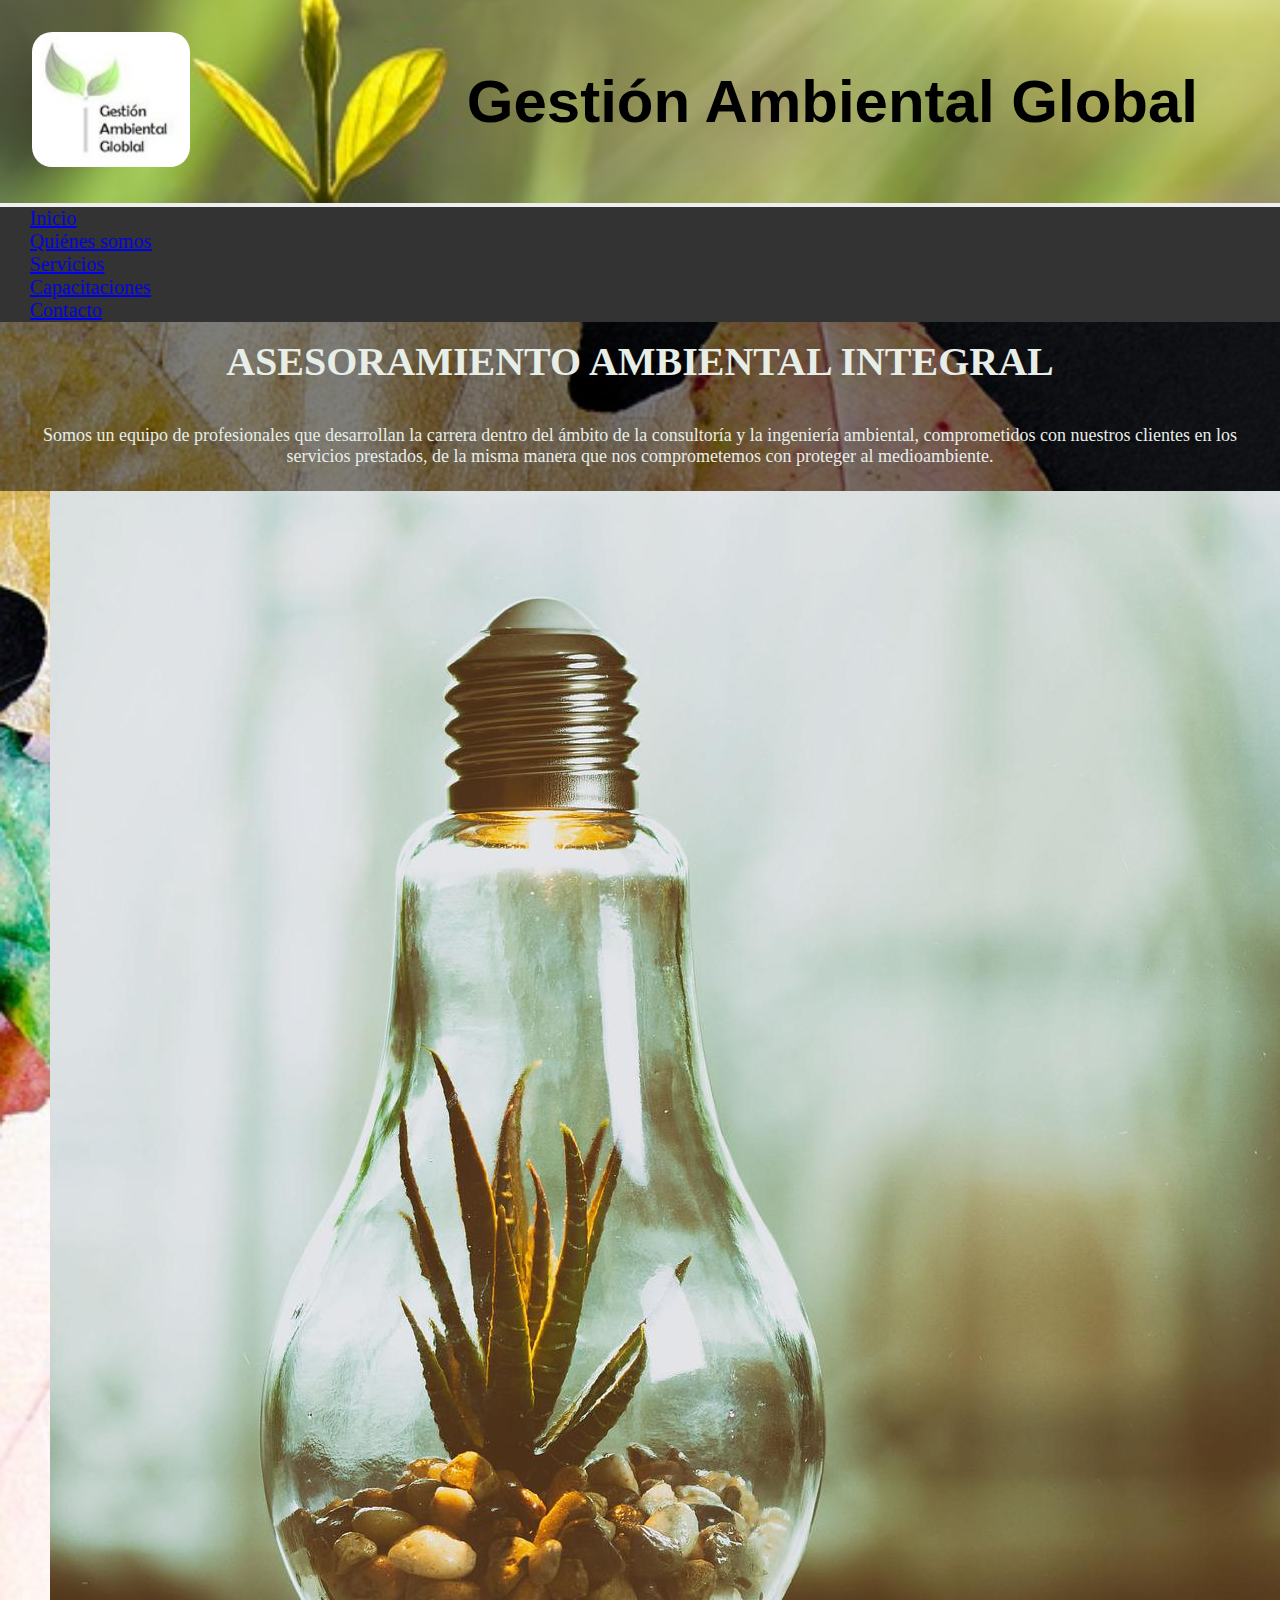
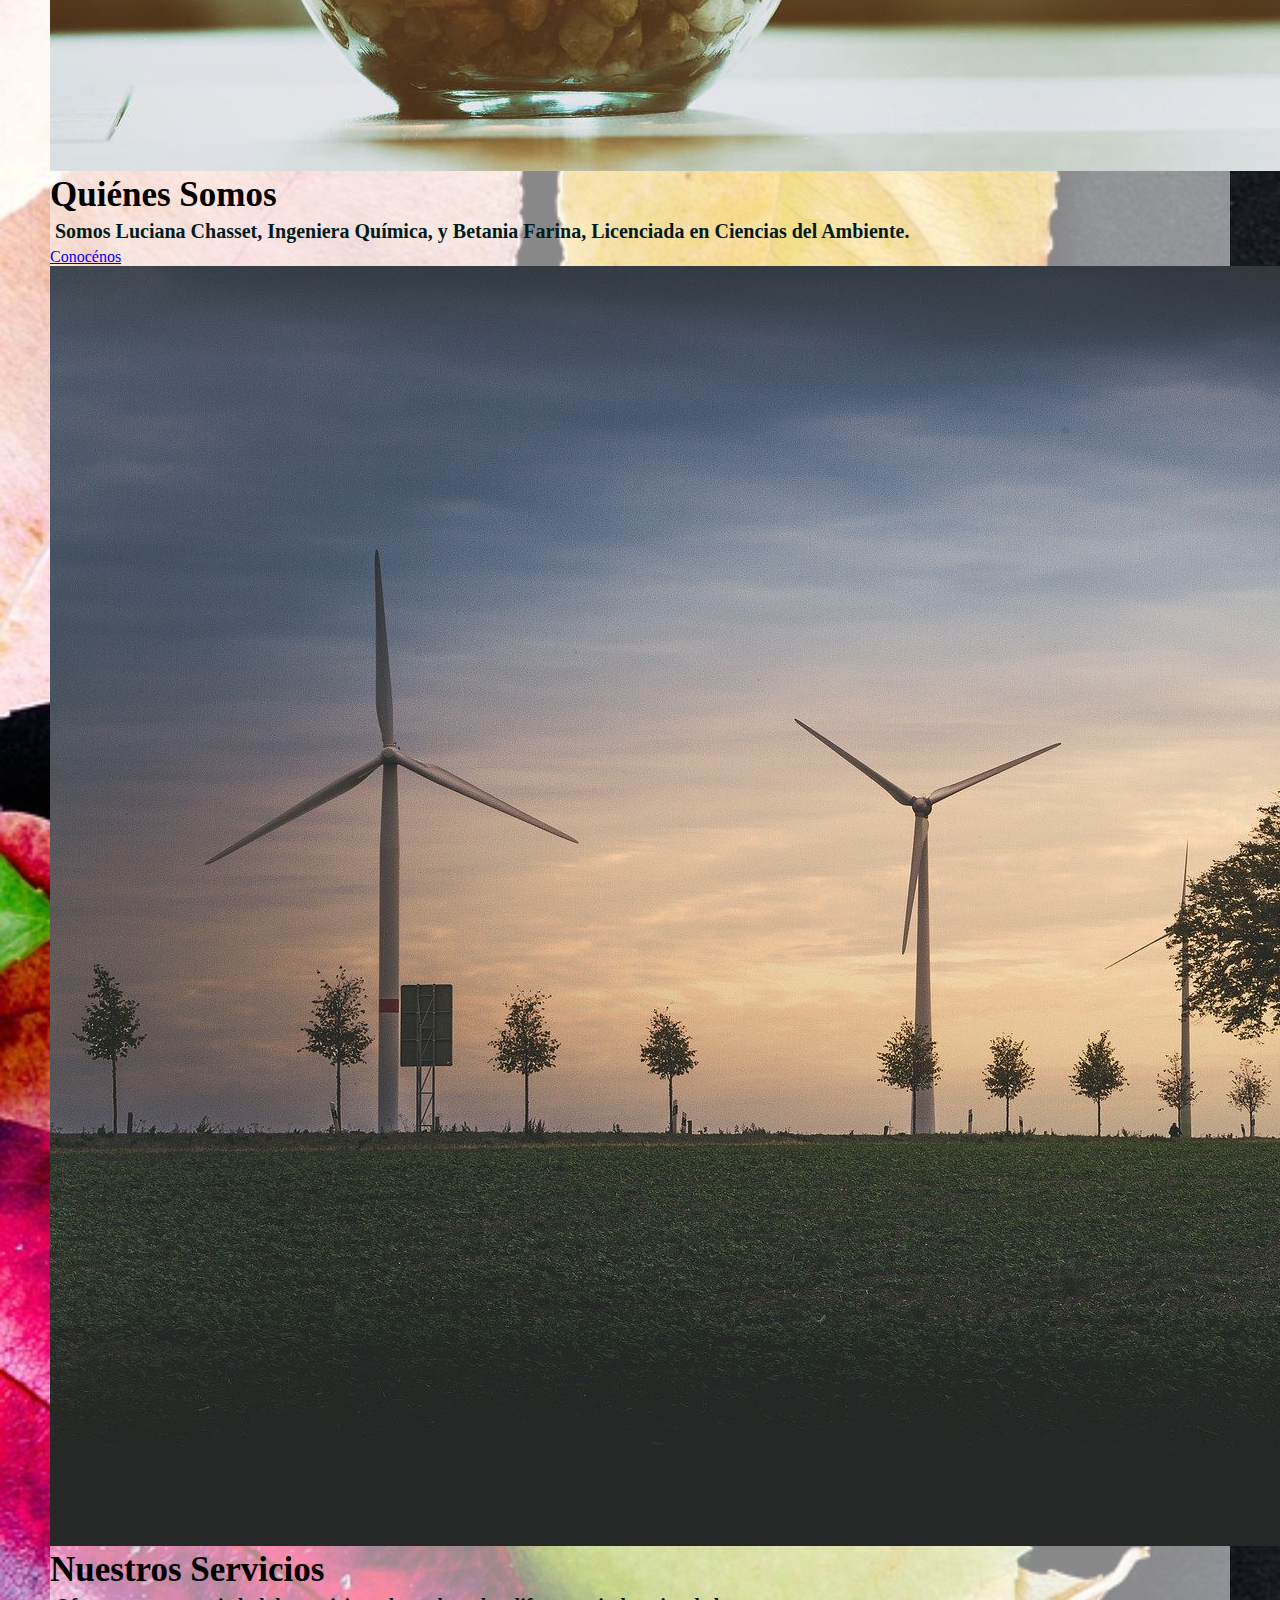
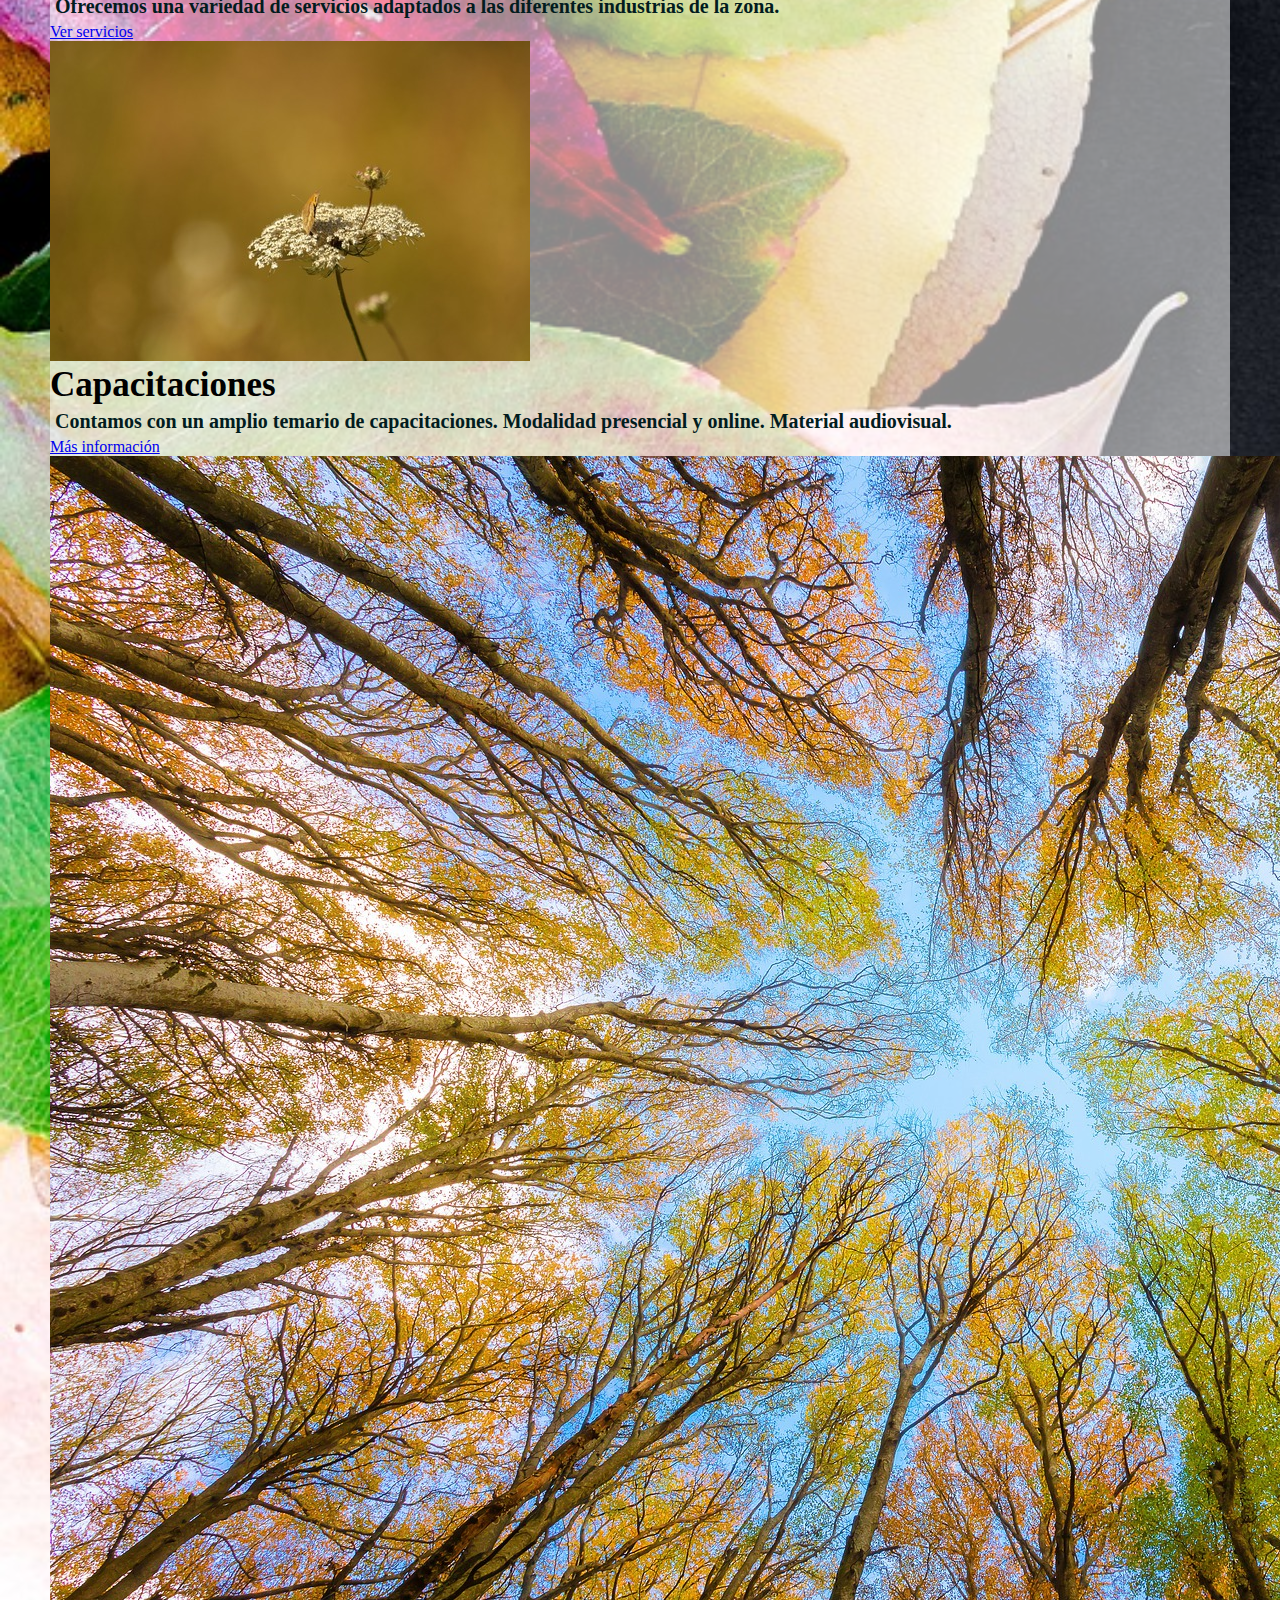
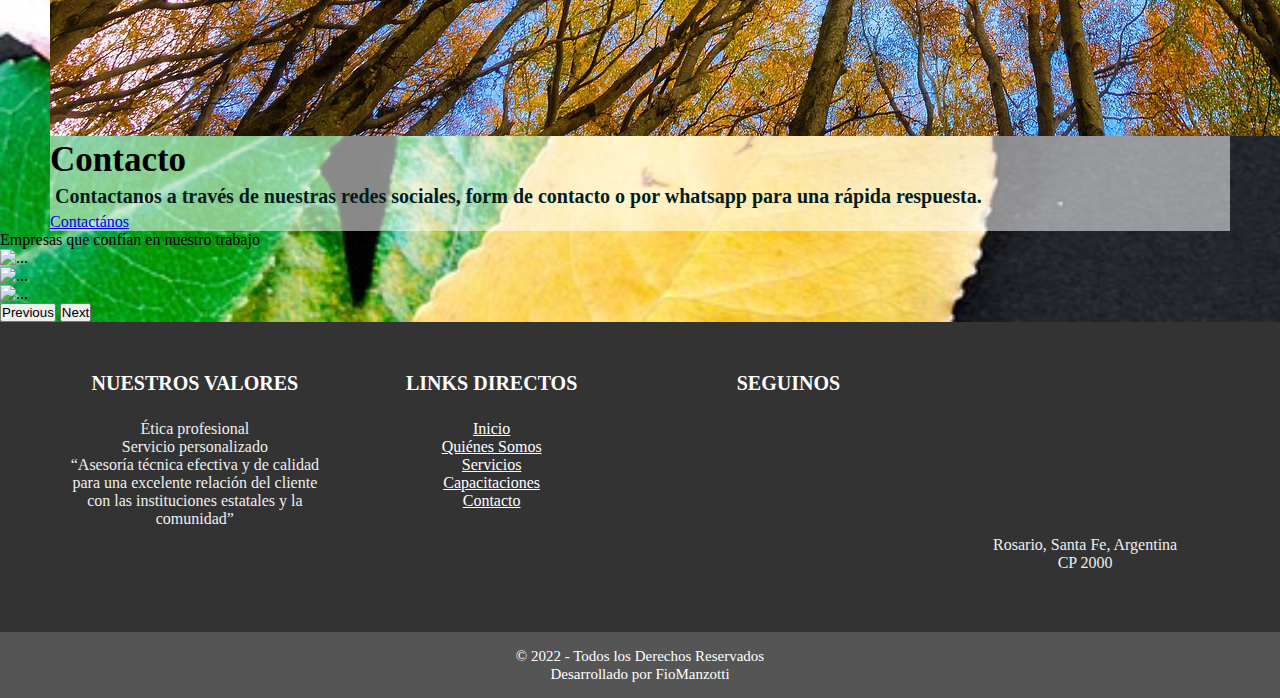
==== commit 0ec88960: "modificando index" ====
--- a/index.html
+++ b/index.html
@@ -53,7 +53,7 @@
   <!-- fin encabezado -->
   <!-- inicio contenido principal -->
   <main id="inicio">
-    <div>
+    <div class="principal">
       <h2>Asesoramiento ambiental integral</h2>
       <p>Somos un equipo de profesionales que desarrollan la carrera dentro del ámbito de la consultoría y la ingeniería ambiental, comprometidos con nuestros clientes en los servicios prestados, de la misma manera que nos comprometemos con proteger al medioambiente.</p>
     </div>
@@ -81,7 +81,7 @@
       </div>
       <div class="col mb-4">
         <div class="card">
-          <img src="./images/arboles.jpg" class="card-img-top" alt="...">
+          <img src="./images/campo.jpg" class="card-img-top" alt="...">
           <div class="card-body">
             <h3 class="card-title">Capacitaciones</h3>
             <p class="card-text">Contamos con un amplio temario de capacitaciones. Modalidad presencial y online. Material audiovisual.</p>
@@ -91,10 +91,10 @@
       </div>
       <div class="col mb-4">
         <div class="card">
-          <img src="./images/campo.jpg" class="card-img-top" alt="...">
+          <img src="./images/arboles.jpg" class="card-img-top" alt="...">
           <div class="card-body">
             <h3 class="card-title">Contacto</h3>
-            <p class="card-text">Contactanos a través de nuestras redes sociales, formulario de contacto o envianos un whatsapp para una rápida respuesta.</p>
+            <p class="card-text">Contactanos a través de nuestras redes sociales, form de contacto o por whatsapp para una rápida respuesta.</p>
             <a href="./pages/contacto.html" class="btn btn-dark btn-lg">Contactános</a>
           </div>
         </div>
@@ -105,8 +105,28 @@
     <section class="clientes">
       <p>Empresas que confían en nuestro trabajo</p>
       <!-- inicio carousel bootstrap -->
-      <div id="demo" class="carousel slide" data-ride="carousel">
-      <!-- Indicators -->
+      <div id="carouselExampleControls" class="carousel slide" data-ride="carousel">
+        <div class="carousel-inner">
+          <div class="carousel-item active">
+            <img src="..." class="d-block w-100" alt="...">
+          </div>
+          <div class="carousel-item">
+            <img src="..." class="d-block w-100" alt="...">
+          </div>
+          <div class="carousel-item">
+            <img src="..." class="d-block w-100" alt="...">
+          </div>
+        </div>
+       <button class="carousel-control-prev" type="button" data-target="#carouselExampleControls" data-slide="prev">
+          <span class="carousel-control-prev-icon" aria-hidden="true"></span>
+          <span class="sr-only">Previous</span>
+        </button>
+        <button class="carousel-control-next" type="button" data-target="#carouselExampleControls" data-slide="next">
+          <span class="carousel-control-next-icon" aria-hidden="true"></span>
+          <span class="sr-only">Next</span>
+        </button>
+      </div>
+      <!-- <div id="demo" class="carousel slide" data-ride="carousel">
         <ul class="carousel-indicators btn-dark">
           <li data-target="#demo" data-slide-to="0" class="active"></li>
           <li data-target="#demo" data-slide-to="1"></li>
@@ -126,7 +146,6 @@
           <li data-target="#demo" data-slide-to="15"></li>
           <li data-target="#demo" data-slide-to="16"></li>
         </ul>
-      <!-- The slideshow -->
       <div class="carousel-inner text-center">
         <div class="carousel-item active">
           <img src="./images/clientes/betaDicon.JPG" alt="betaDicon">
@@ -180,15 +199,13 @@
           <img src="./images/clientes/tecnorefGiovagnolo.JPG" alt="tecnorefGiovagnolo">
         </div>
       </div>
-      <!-- Left and right controls -->
       <a class="carousel-control-prev" type="button" href="#demo" data-slide="prev">
         <span class="carousel-control-prev-icon"></span>
       </a>
       <a class="carousel-control-next" type="button" href="#demo" data-slide="next">
         <span class="carousel-control-next-icon"></span>
       </a>
-      </div>
-    <!-- fin carousel bootsrap -->
+    </div> -->
     </section>
   </main>
   <!-- fin contenido principal -->
--- a/css/estilos.css
+++ b/css/estilos.css
@@ -162,107 +162,73 @@
   width: 100%;
   display: flex;
   flex-direction: column;
-  background-color: #C3CF0A;
-  /* div{
-      h2{
+  background-image: url(../images/fondoOscuro.jpg);
+  background-repeat: no-repeat;
+  background-size: cover;
+  /* .clientes{
+      background-color: $color6;
+      p{
           font-size: 30px;
+          color: #000;
           text-align: center;
-          text-transform: uppercase;
-          padding: 1rem;
       }
-      p{
-          font-size: 17px;
-          text-align: center;
-          font-weight: 500;
-          padding: 1rem;
-      }
-  }
-  //inicio class galeriaSecciones
-  .secciones{
-      display: flex;
-      flex-direction: column;
-      .seccionesGaleria{
-          width: 85%;
-          max-width: 600px;
-          margin: 10px auto;
-          position: relative;
-          overflow: hidden;
-          align-items: center;
-          border-radius: 6px;
-          box-shadow: 0px 5px 25px;
-          cursor: pointer;
-              &:before, &:after {
-                  content: "";
-                  position: absolute;
-                  width: calc(100% - 30px);
-                  height: 4px;
-                  background: $color5;
-                  transition: all .3s;
-              }
-              &:before{left: -100%; top: 10px}
-              &:after{left: 100%; bottom: 10px;}
-              &:hover:before, &:hover:after{
-                  left: 15px;
-              }
-          img{
-              width: 100%;
-          }
-          .texto{
-              text-align: center;
-              position: absolute;
-              transition: all 500ms ease-out;
-              transform: scale(1.5);
-              background: $color3;
-              opacity: 0;
-              &:hover{
-                  transform: scale(1.5);
-                  opacity: 1;
-              }
-              h4, a{
-                  color: $color1;
-                  display: inline-flex;
-                  padding: 10px 100px;
-                  margin: 10px;
-              }
-          }
-      }
+  }
+  #demo{
+      background-color: #fff;
+      height: 180px;
+      width: 100%;
+      align-items: center;
+  }
+  .carousel-control-prev-icon, .carousel-control-next-icon{
+      background-color: $color1;
+      height: 100px;
   } */
 }
 
-#inicio div h2 {
-  font-size: 30px;
+#inicio .principal {
+  background-color: rgba(0, 0, 0, 0.5);
+}
+
+#inicio .principal h2 {
+  font-size: 40px;
+  font-weight: 700;
   text-align: center;
   text-transform: uppercase;
   padding: 1rem;
-}
-
-#inicio div p {
-  font-size: 17px;
-  text-align: center;
+  color: #e7eee8;
+}
+
+#inicio .principal p {
+  font-size: 18px;
+  text-align: center;
+  padding: 1.5rem;
+  color: #e7eee8;
   font-weight: 500;
-  padding: 1rem;
-}
-
-#inicio .clientes {
+}
+
+#inicio .card {
+  margin-left: 50px;
+  margin-right: 50px;
   background-color: #e7eee8;
-}
-
-#inicio .clientes p {
-  font-size: 30px;
-  color: #000;
-  text-align: center;
-}
-
-#inicio #demo {
-  background-color: #fff;
-  height: 180px;
-  width: 100%;
-  align-items: center;
-}
-
-#inicio .carousel-control-prev-icon, #inicio .carousel-control-next-icon {
-  background-color: #021C1E;
-  height: 100px;
+  background-color: rgba(255, 255, 255, 0.5333333333);
+}
+
+#inicio .card .card-body .card-title {
+  font-size: 35px;
+  font-weight: 600;
+}
+
+#inicio .card .card-body .card-text {
+  padding: 5px;
+  background-color: transparent;
+  color: #021C1E;
+  font-size: 20px;
+  font-weight: 600;
+}
+
+#inicio .card .card-body .btn:hover {
+  color: #C3CF0A;
+  transform: scale(1.3);
 }
 
 #quienesSomos {
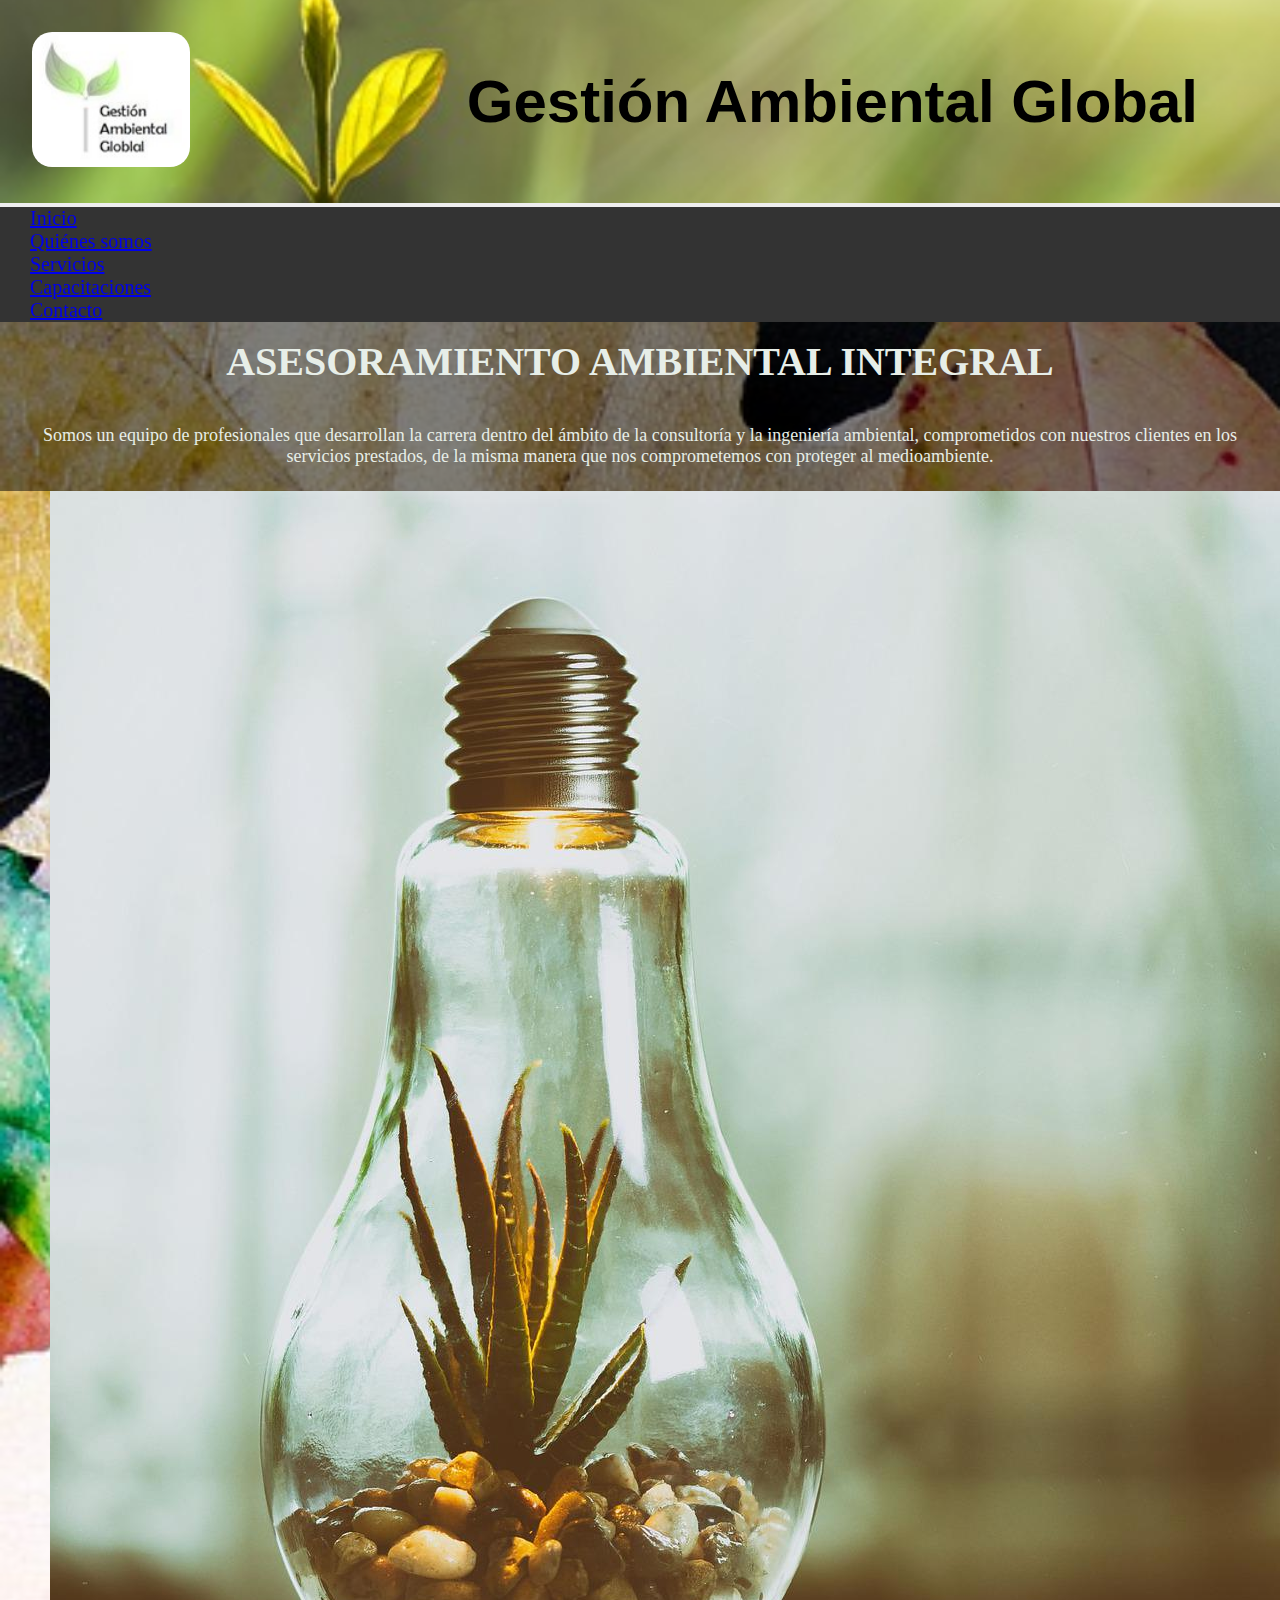
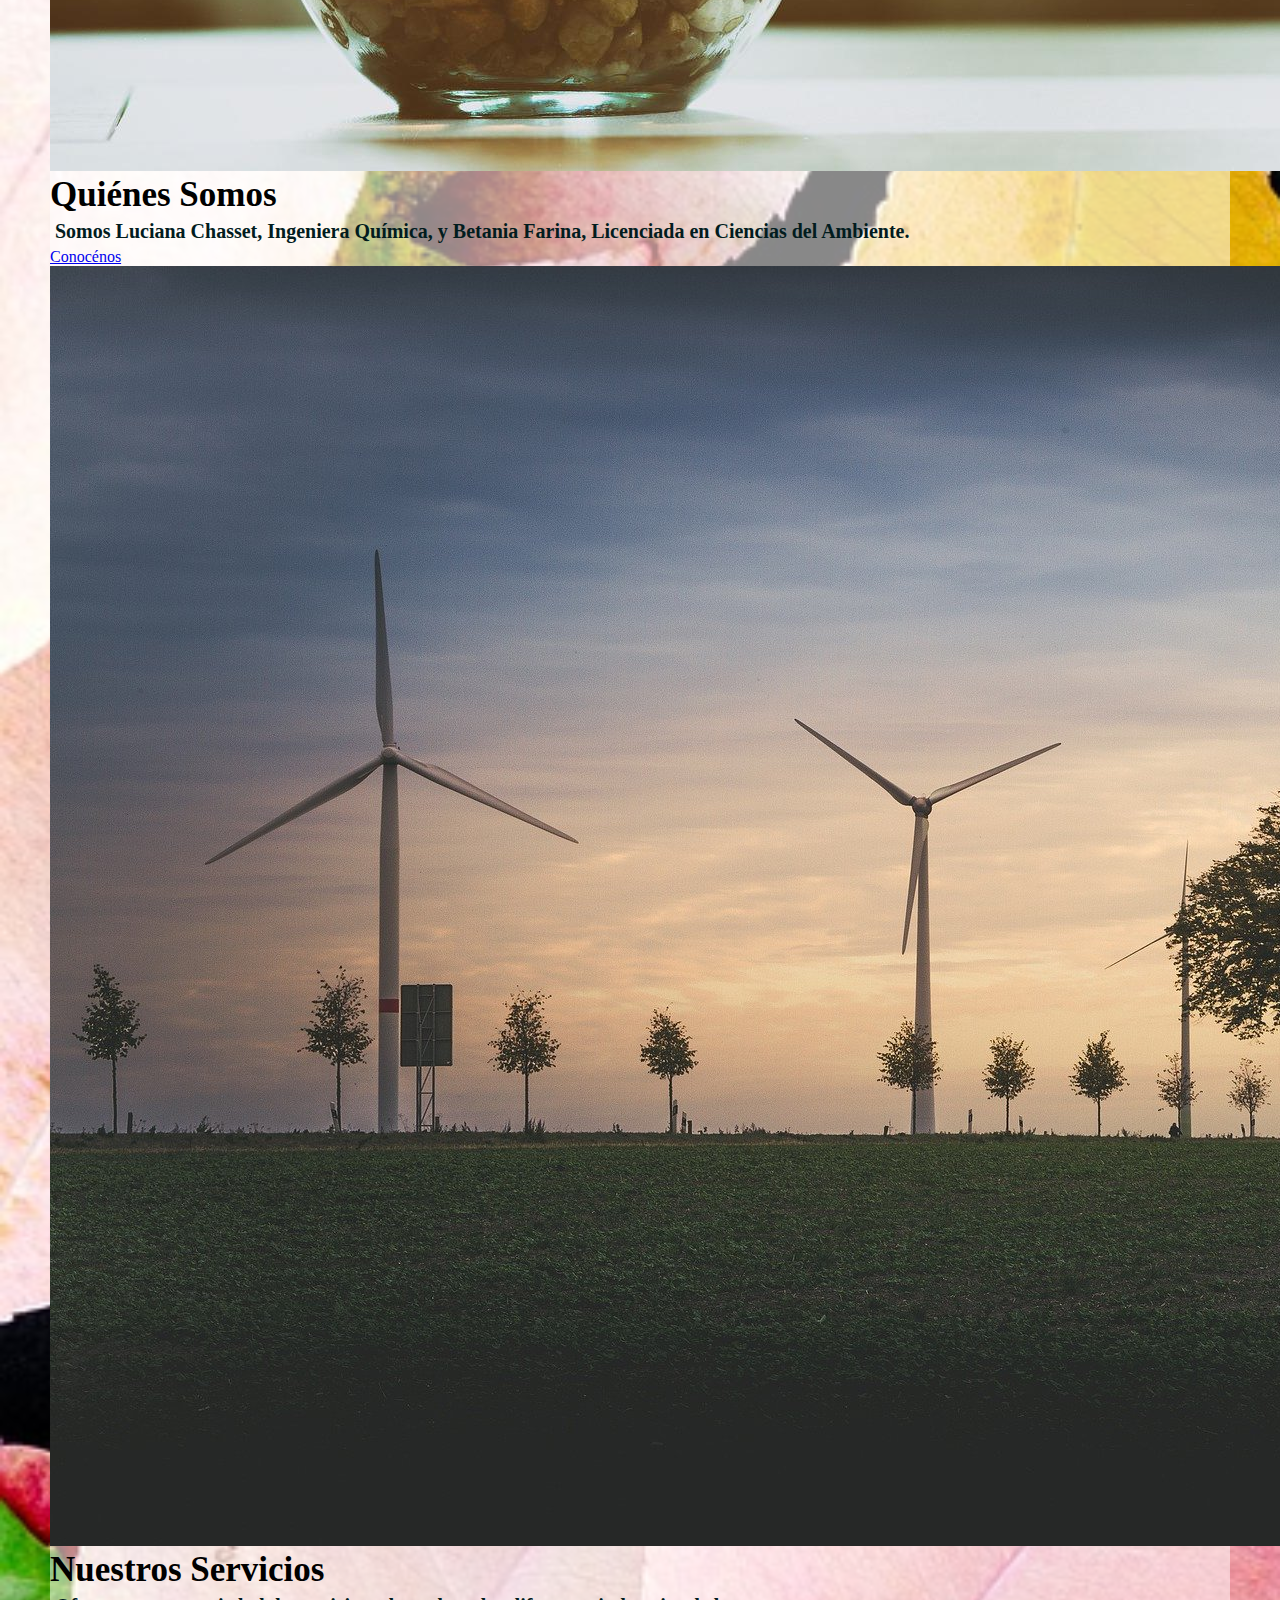
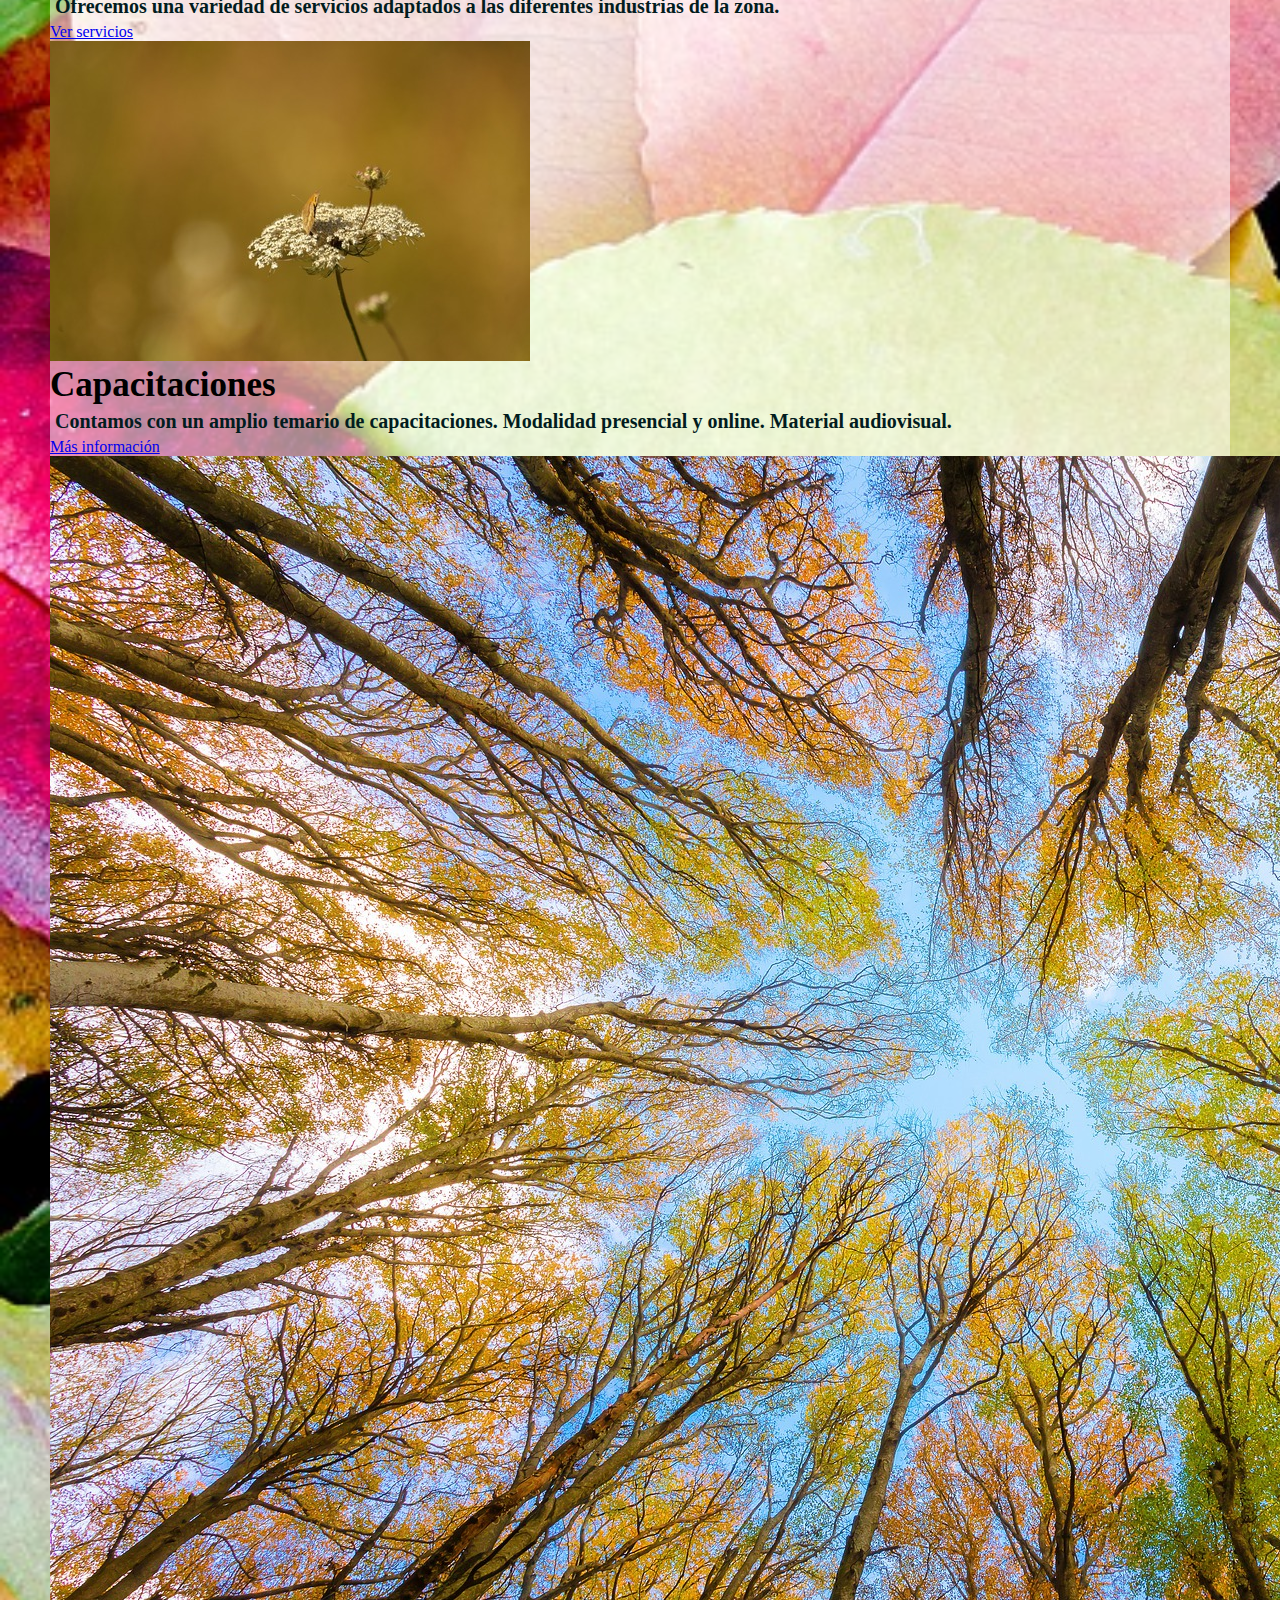
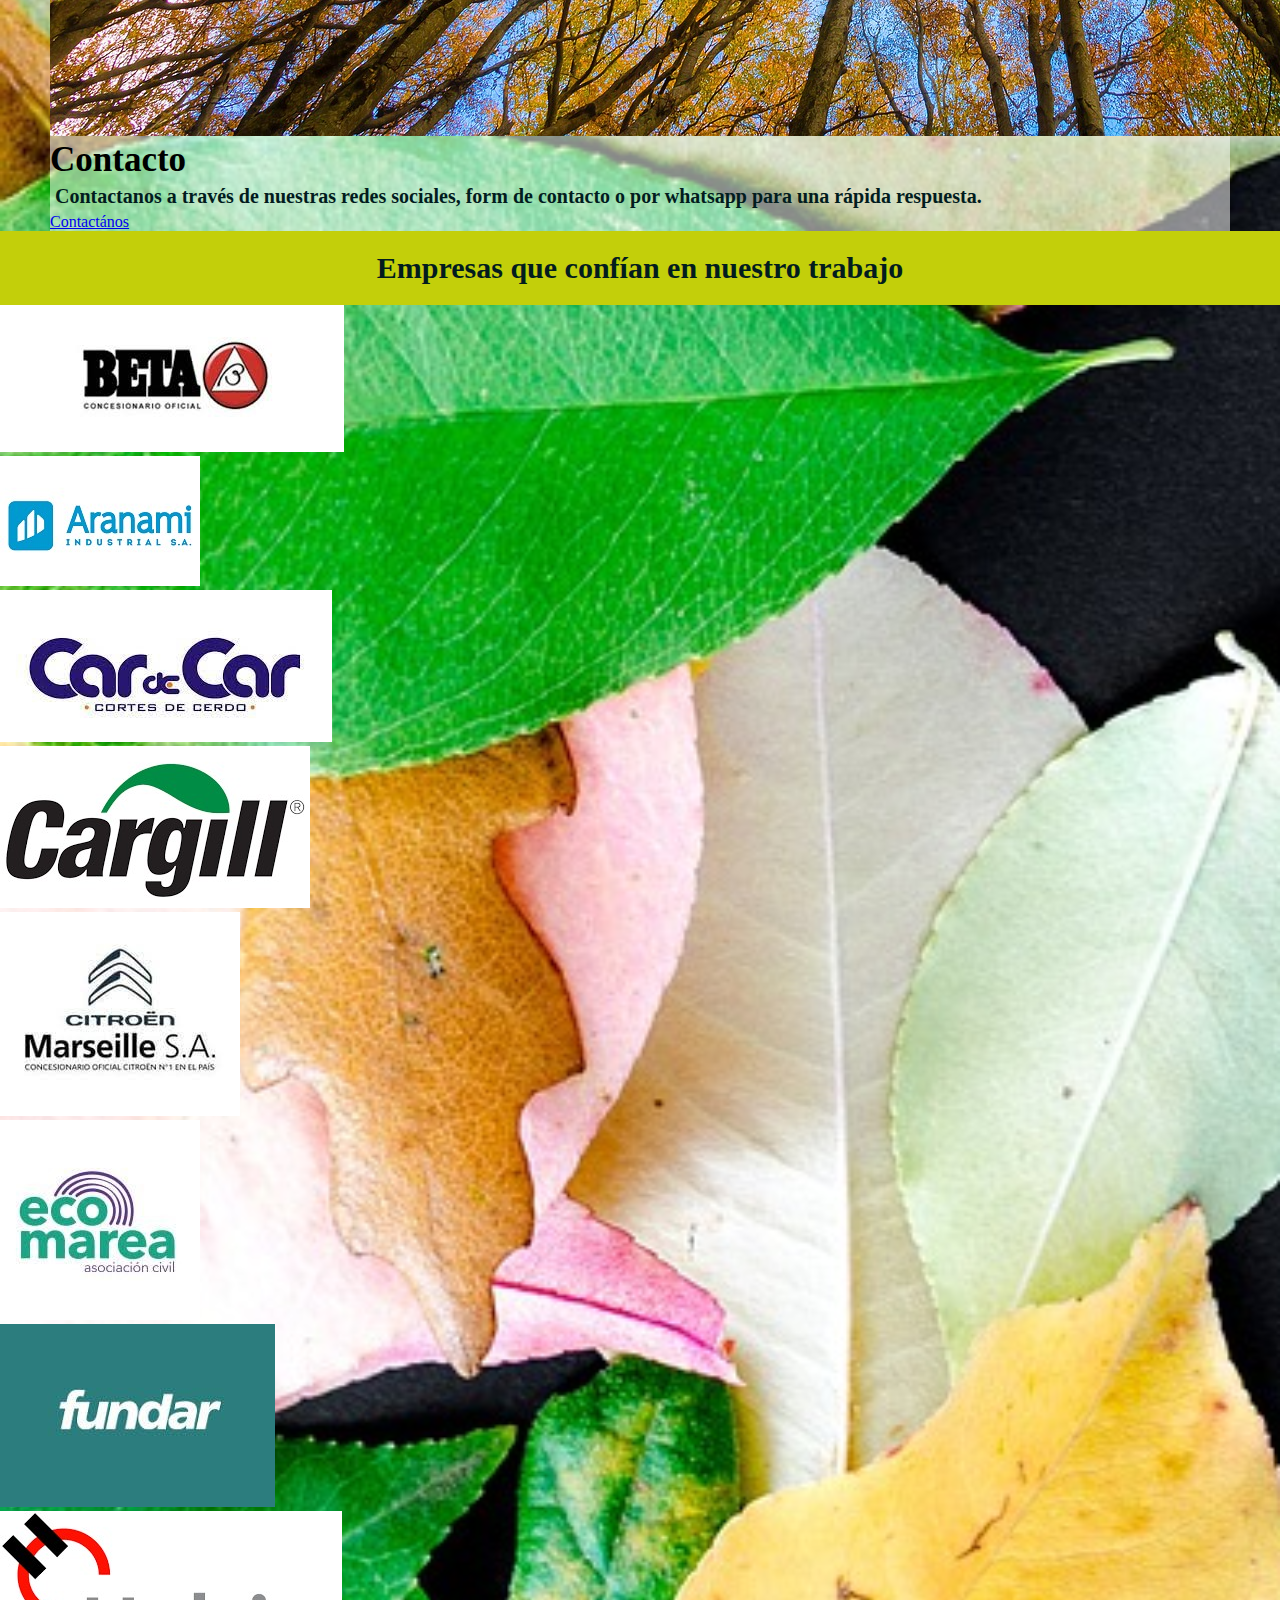
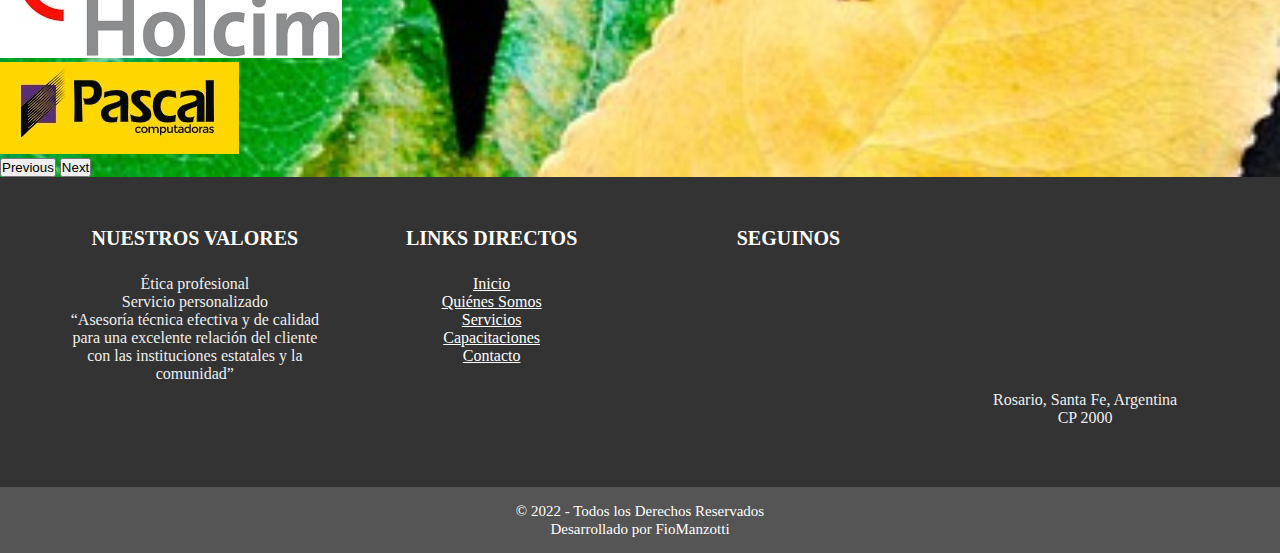
==== commit 8b8fcdd5: "modificando clientes" ====
--- a/index.html
+++ b/index.html
@@ -106,18 +106,36 @@
       <p>Empresas que confían en nuestro trabajo</p>
       <!-- inicio carousel bootstrap -->
       <div id="carouselExampleControls" class="carousel slide" data-ride="carousel">
-        <div class="carousel-inner">
+        <div class="carousel-inner ">
           <div class="carousel-item active">
-            <img src="..." class="d-block w-100" alt="...">
-          </div>
-          <div class="carousel-item">
-            <img src="..." class="d-block w-100" alt="...">
-          </div>
-          <div class="carousel-item">
-            <img src="..." class="d-block w-100" alt="...">
-          </div>
-        </div>
-       <button class="carousel-control-prev" type="button" data-target="#carouselExampleControls" data-slide="prev">
+            <img src="./images/clientes/beta.jpg" class="d-block w-60 offset-5" alt="...">
+          </div>
+          <div class="carousel-item">
+            <img src="./images/clientes/aranami.jpg" class="d-block w-60 offset-5" alt="...">
+          </div>
+          <div class="carousel-item">
+            <img src="./images/clientes/cardecar.jpg" class="d-block w-60 offset-5" alt="...">
+          </div>
+          <div class="carousel-item">
+            <img src="./images/clientes/cargill.jpg" class="d-block w-60 offset-5" alt="...">
+          </div>
+          <div class="carousel-item">
+            <img src="./images/clientes/citroen.jpg" class="d-block w-60 offset-5" alt="...">
+          </div>
+          <div class="carousel-item">
+            <img src="./images/clientes/ecomarea.jpg" class="d-block w-60 offset-5" alt="...">
+          </div>
+          <div class="carousel-item">
+            <img src="./images/clientes/fundar.jpg" class="d-block w-60 offset-5" alt="...">
+          </div>
+          <div class="carousel-item">
+            <img src="./images/clientes/holcim.jpg" class="d-block w-60 offset-5" alt="...">
+          </div>
+          <div class="carousel-item">
+            <img src="./images/clientes/pascal.jpg" class="d-block w-60 offset-5" alt="...">
+          </div>
+        </div>
+        <button class="carousel-control-prev" type="button" data-target="#carouselExampleControls" data-slide="prev">
           <span class="carousel-control-prev-icon" aria-hidden="true"></span>
           <span class="sr-only">Previous</span>
         </button>
@@ -130,21 +148,6 @@
         <ul class="carousel-indicators btn-dark">
           <li data-target="#demo" data-slide-to="0" class="active"></li>
           <li data-target="#demo" data-slide-to="1"></li>
-          <li data-target="#demo" data-slide-to="2"></li>
-          <li data-target="#demo" data-slide-to="3"></li>
-          <li data-target="#demo" data-slide-to="4"></li>
-          <li data-target="#demo" data-slide-to="5"></li>
-          <li data-target="#demo" data-slide-to="6"></li>
-          <li data-target="#demo" data-slide-to="7"></li>
-          <li data-target="#demo" data-slide-to="8"></li>
-          <li data-target="#demo" data-slide-to="9"></li>
-          <li data-target="#demo" data-slide-to="10"></li>
-          <li data-target="#demo" data-slide-to="11"></li>
-          <li data-target="#demo" data-slide-to="12"></li>
-          <li data-target="#demo" data-slide-to="13"></li>
-          <li data-target="#demo" data-slide-to="14"></li>
-          <li data-target="#demo" data-slide-to="15"></li>
-          <li data-target="#demo" data-slide-to="16"></li>
         </ul>
       <div class="carousel-inner text-center">
         <div class="carousel-item active">
@@ -153,52 +156,6 @@
         <div class="carousel-item">
           <img src="./images/clientes/cardecarDetexa.JPG" alt="cardecarDetexa">
         </div>
-        <div class="carousel-item">
-          <img src="./images/clientes/cargillRazzini.JPG" alt="cargillRazzini">
-        </div>
-        <div class="carousel-item">
-          <img src="./images/clientes/ecomareaFundar.JPG" alt="ecomareaFundar">
-        </div>
-        <div class="carousel-item">
-          <img src="./images/clientes/geocycleLosanaqueles.JPG" alt="geocycleLosanaqueles">
-        </div>
-        <div class="carousel-item">
-          <img src="./images/clientes/holcimGherbezza.JPG" alt="holcimGherbezza">
-        </div>
-        <div class="carousel-item">
-          <img src="./images/clientes/morelliSmod.JPG" alt="morelliSmod">
-        </div> 
-        <div class="carousel-item">
-          <img src="./images/clientes/niccoloTodografica.JPG" alt="niccoloTodografica">
-        </div> 
-        <div class="carousel-item">
-          <img src="./images/clientes/pagliaMnt.JPG" alt="pagliaMnt">
-        </div> 
-        <div class="carousel-item">
-          <img src="./images/clientes/profilaAranami.JPG" alt="profilaAranami">
-        </div> 
-        <div class="carousel-item">
-          <img src="./images/clientes/rosariosbusScheinberg.JPG" alt="rosariosbusScheinberg">
-        </div>      
-        <div class="carousel-item">
-          <img src="./images/clientes/siscopPascal.JPG" alt="siscopPascal">
-        </div> 
-        <div class="carousel-item">
-          <img src="./images/clientes/strausServieco.JPG" alt="strausServieco">
-        </div> 
-        <div class="carousel-item">
-          <img src="./images/clientes/swiftVgl.JPG" alt="swiftVgl">
-        </div> 
-        <div class="carousel-item">
-          <img src="./images/clientes/unrOai.JPG" alt="unrOai">
-        </div> 
-        <div class="carousel-item">
-          <img src="./images/clientes/jsMarseille.JPG" alt="jsMarseille">
-        </div>
-        <div class="carousel-item">
-          <img src="./images/clientes/tecnorefGiovagnolo.JPG" alt="tecnorefGiovagnolo">
-        </div>
-      </div>
       <a class="carousel-control-prev" type="button" href="#demo" data-slide="prev">
         <span class="carousel-control-prev-icon"></span>
       </a>
--- a/css/estilos.css
+++ b/css/estilos.css
@@ -231,6 +231,15 @@
   transform: scale(1.3);
 }
 
+#inicio .clientes p {
+  font-size: 30px;
+  font-weight: 600;
+  color: #021C1E;
+  text-align: center;
+  padding: 20px;
+  background-color: #C3CF0A;
+}
+
 #quienesSomos {
   width: 100%;
   height: auto;
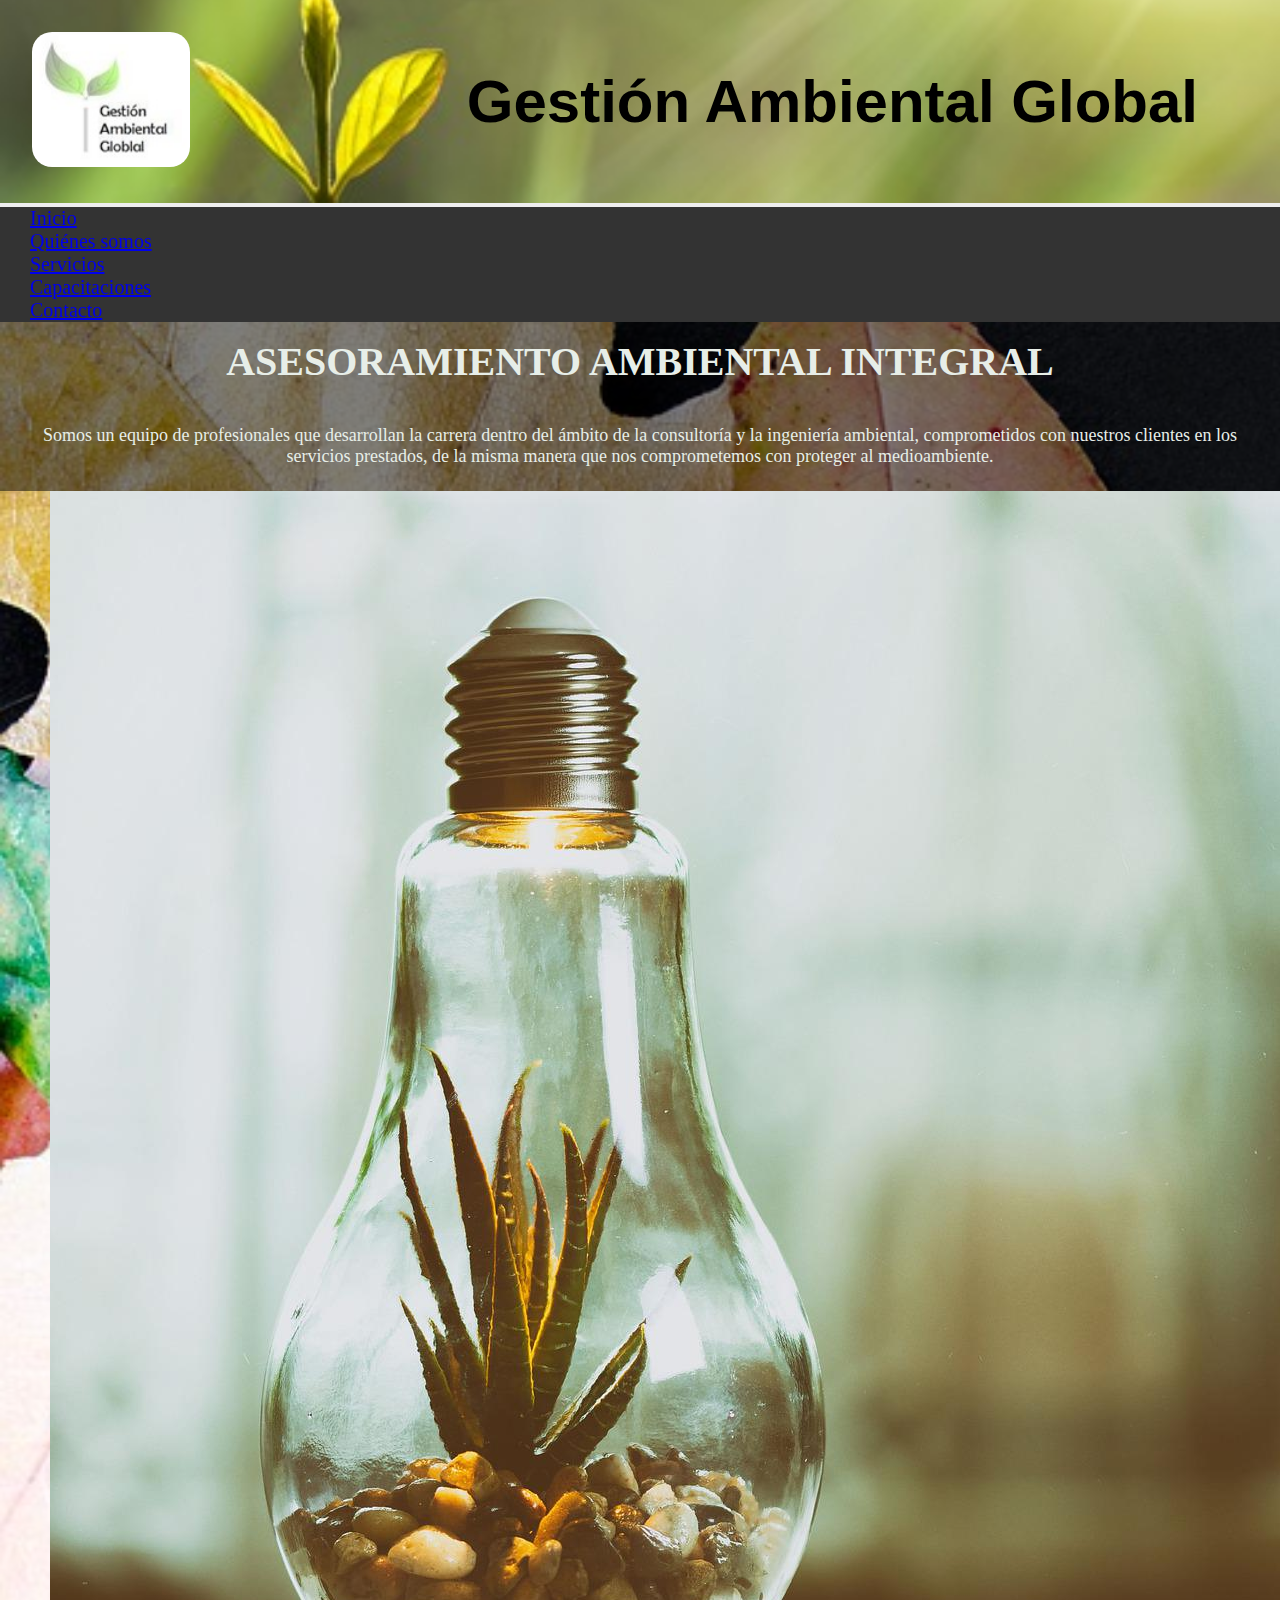
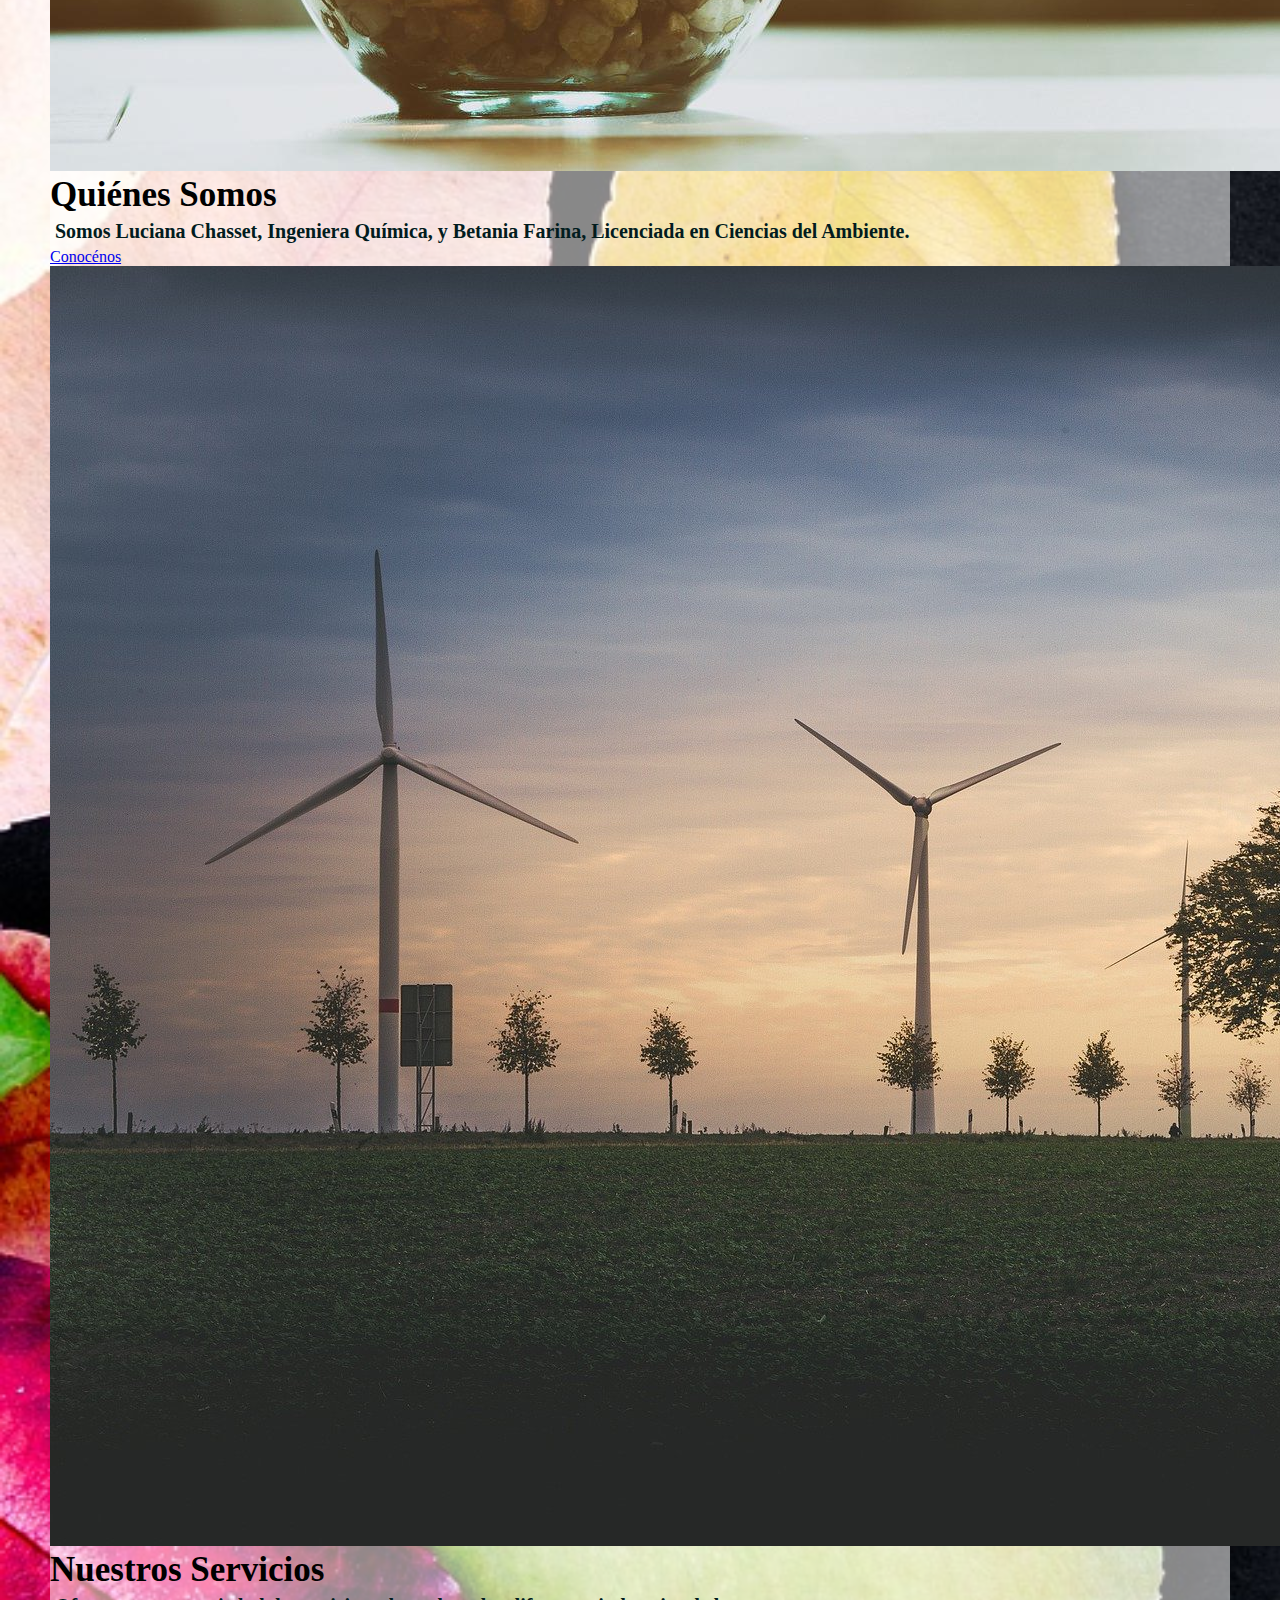
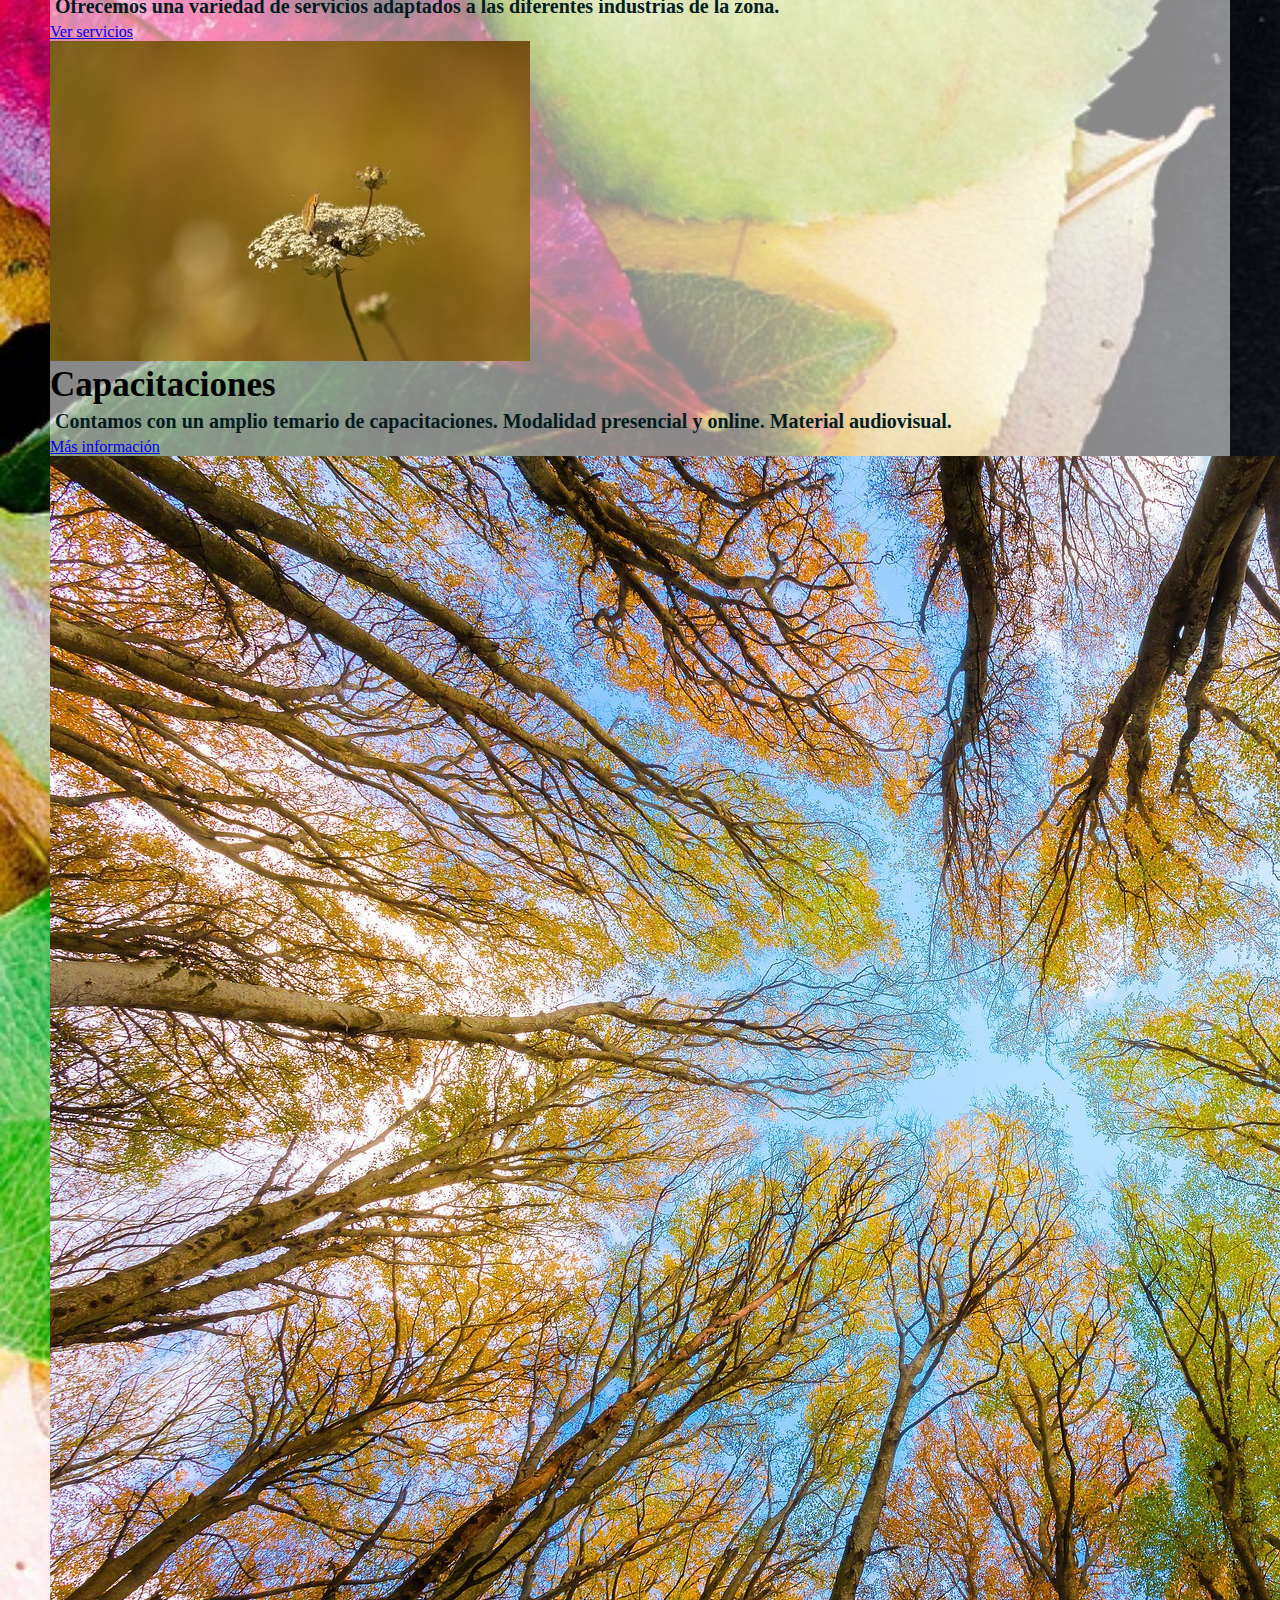
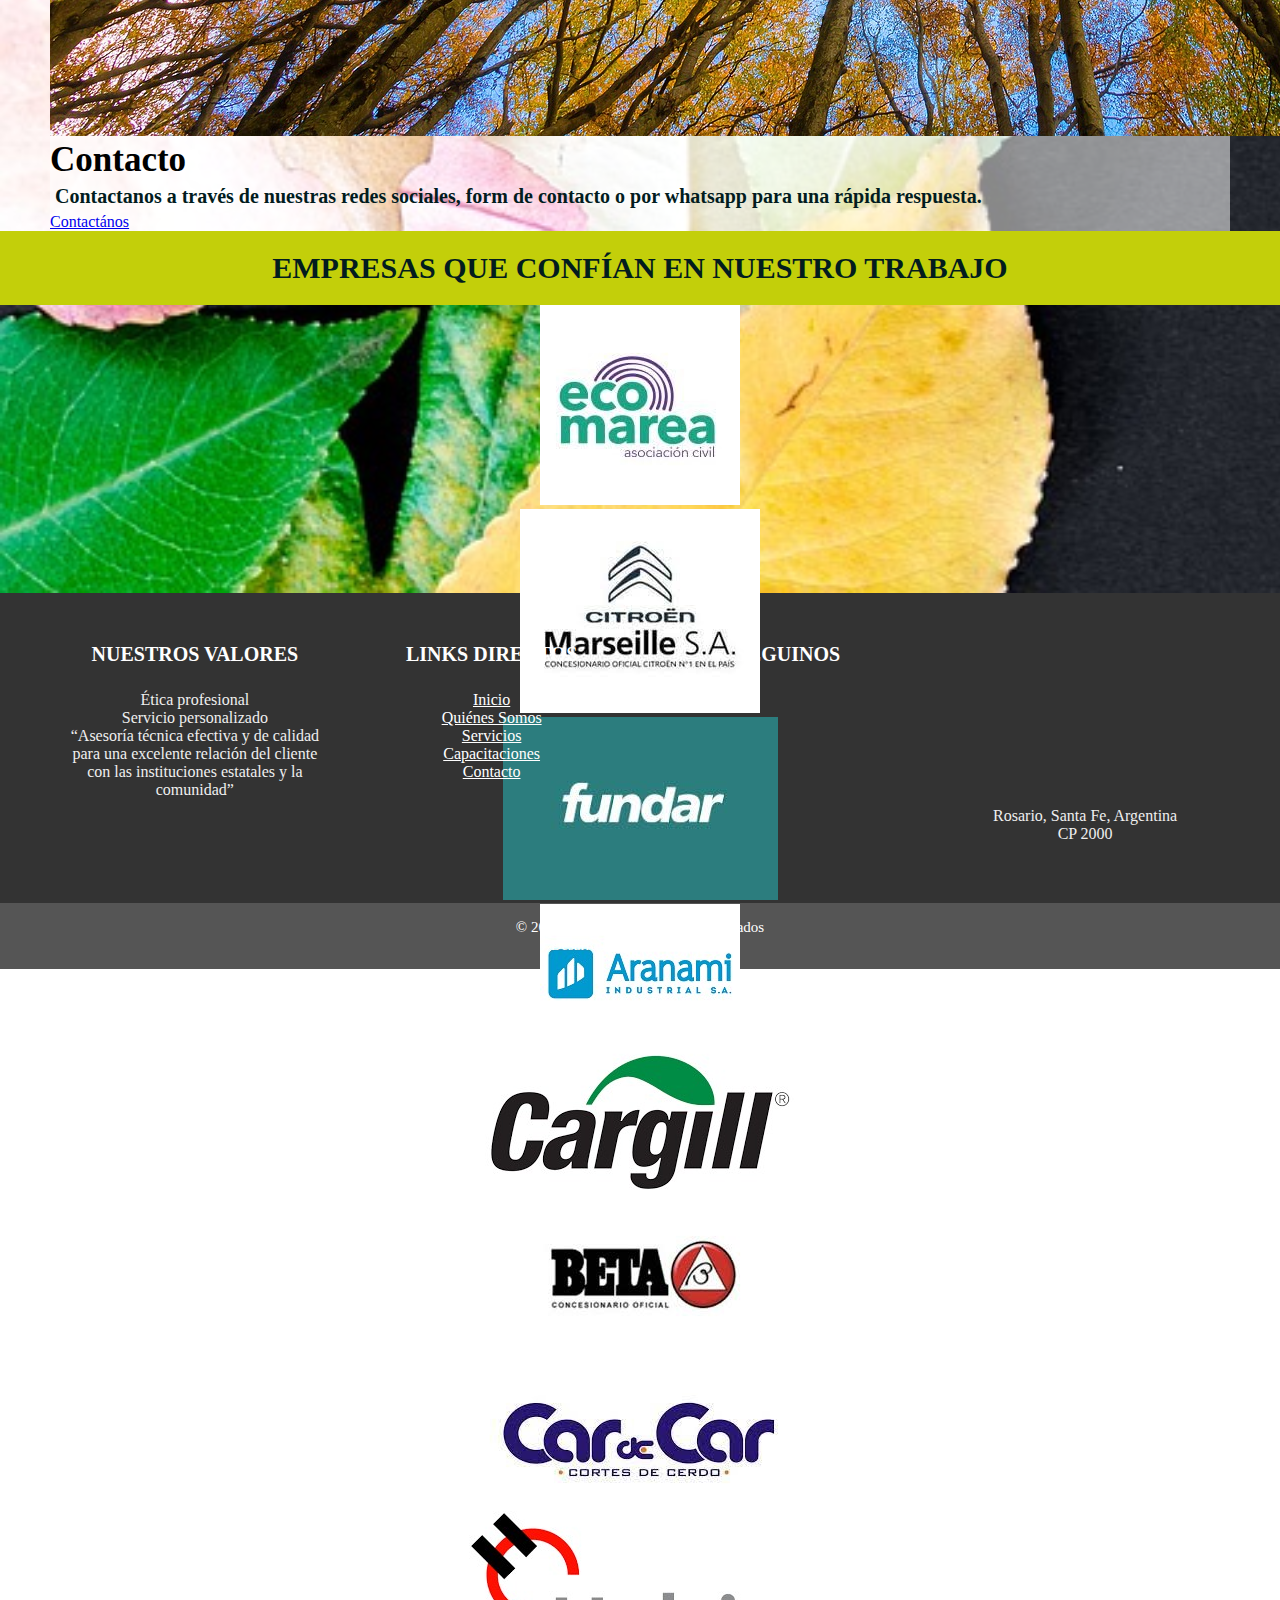
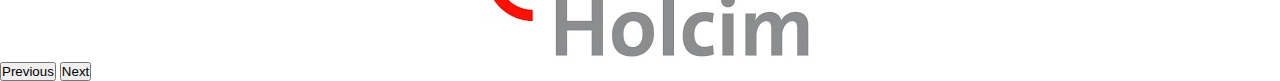
==== commit a95edbac: "modificando index parte clientes" ====
--- a/index.html
+++ b/index.html
@@ -61,7 +61,7 @@
     <div class="row row-cols-1 row-cols-md-2 text-center">
       <div class="col mb-4">
         <div class="card">
-          <img src="./images/lightbulb.jpg" class="card-img-top" alt="...">
+          <img src="./images/lightbulb.jpg" class="card-img-top" alt="lightbulb">
           <div class="card-body">
             <h3 class="card-title">Quiénes Somos</h3>
             <p class="card-text">Somos Luciana Chasset, Ingeniera Química, y Betania Farina, Licenciada en Ciencias del Ambiente.</p>
@@ -71,7 +71,7 @@
       </div>
       <div class="col mb-4">
         <div class="card">
-          <img src="./images/molinos.jpg" class="card-img-top" alt="...">
+          <img src="./images/molinos.jpg" class="card-img-top" alt="molinos">
           <div class="card-body">
             <h3 class="card-title">Nuestros Servicios</h3>
             <p class="card-text">Ofrecemos una variedad de servicios adaptados a las diferentes industrias de la zona.</p>
@@ -81,7 +81,7 @@
       </div>
       <div class="col mb-4">
         <div class="card">
-          <img src="./images/campo.jpg" class="card-img-top" alt="...">
+          <img src="./images/campo.jpg" class="card-img-top" alt="campo">
           <div class="card-body">
             <h3 class="card-title">Capacitaciones</h3>
             <p class="card-text">Contamos con un amplio temario de capacitaciones. Modalidad presencial y online. Material audiovisual.</p>
@@ -91,7 +91,7 @@
       </div>
       <div class="col mb-4">
         <div class="card">
-          <img src="./images/arboles.jpg" class="card-img-top" alt="...">
+          <img src="./images/arboles.jpg" class="card-img-top" alt="arboles">
           <div class="card-body">
             <h3 class="card-title">Contacto</h3>
             <p class="card-text">Contactanos a través de nuestras redes sociales, form de contacto o por whatsapp para una rápida respuesta.</p>
@@ -106,33 +106,30 @@
       <p>Empresas que confían en nuestro trabajo</p>
       <!-- inicio carousel bootstrap -->
       <div id="carouselExampleControls" class="carousel slide" data-ride="carousel">
-        <div class="carousel-inner ">
+        <div class="carousel-inner">
+          <div class="carousel-item">
+            <img src="./images/clientes/ecomarea.jpg" class="w-60" alt="ecomarea">
+          </div>
+          <div class="carousel-item">
+            <img src="./images/clientes/citroen.jpg" class="w-60" alt="citroen">
+          </div>
+          <div class="carousel-item">
+            <img src="./images/clientes/fundar.jpg" class="w-60" alt="fundar">
+          </div>
+          <div class="carousel-item">
+            <img src="./images/clientes/aranami.jpg" class="w-60" alt="aranami">
+          </div>
+          <div class="carousel-item">
+            <img src="./images/clientes/cargill.jpg" class="w-60" alt="cargill">
+          </div>       
           <div class="carousel-item active">
-            <img src="./images/clientes/beta.jpg" class="d-block w-60 offset-5" alt="...">
-          </div>
-          <div class="carousel-item">
-            <img src="./images/clientes/aranami.jpg" class="d-block w-60 offset-5" alt="...">
-          </div>
-          <div class="carousel-item">
-            <img src="./images/clientes/cardecar.jpg" class="d-block w-60 offset-5" alt="...">
-          </div>
-          <div class="carousel-item">
-            <img src="./images/clientes/cargill.jpg" class="d-block w-60 offset-5" alt="...">
-          </div>
-          <div class="carousel-item">
-            <img src="./images/clientes/citroen.jpg" class="d-block w-60 offset-5" alt="...">
-          </div>
-          <div class="carousel-item">
-            <img src="./images/clientes/ecomarea.jpg" class="d-block w-60 offset-5" alt="...">
-          </div>
-          <div class="carousel-item">
-            <img src="./images/clientes/fundar.jpg" class="d-block w-60 offset-5" alt="...">
-          </div>
-          <div class="carousel-item">
-            <img src="./images/clientes/holcim.jpg" class="d-block w-60 offset-5" alt="...">
-          </div>
-          <div class="carousel-item">
-            <img src="./images/clientes/pascal.jpg" class="d-block w-60 offset-5" alt="...">
+            <img src="./images/clientes/beta.jpg" class="w-60" alt="beta">
+          </div>      
+          <div class="carousel-item">
+            <img src="./images/clientes/cardecar.jpg" class="w-60" alt="cardecar">
+          </div>    
+          <div class="carousel-item">
+            <img src="./images/clientes/holcim.jpg" class="w-60" alt="holcim">
           </div>
         </div>
         <button class="carousel-control-prev" type="button" data-target="#carouselExampleControls" data-slide="prev">
--- a/css/estilos.css
+++ b/css/estilos.css
@@ -167,11 +167,6 @@
   background-size: cover;
   /* .clientes{
       background-color: $color6;
-      p{
-          font-size: 30px;
-          color: #000;
-          text-align: center;
-      }
   }
   #demo{
       background-color: #fff;
@@ -238,6 +233,15 @@
   text-align: center;
   padding: 20px;
   background-color: #C3CF0A;
+  text-transform: uppercase;
+}
+
+#inicio .clientes .carousel {
+  height: 32vh;
+}
+
+#inicio .clientes .carousel .carousel-item {
+  text-align: center;
 }
 
 #quienesSomos {
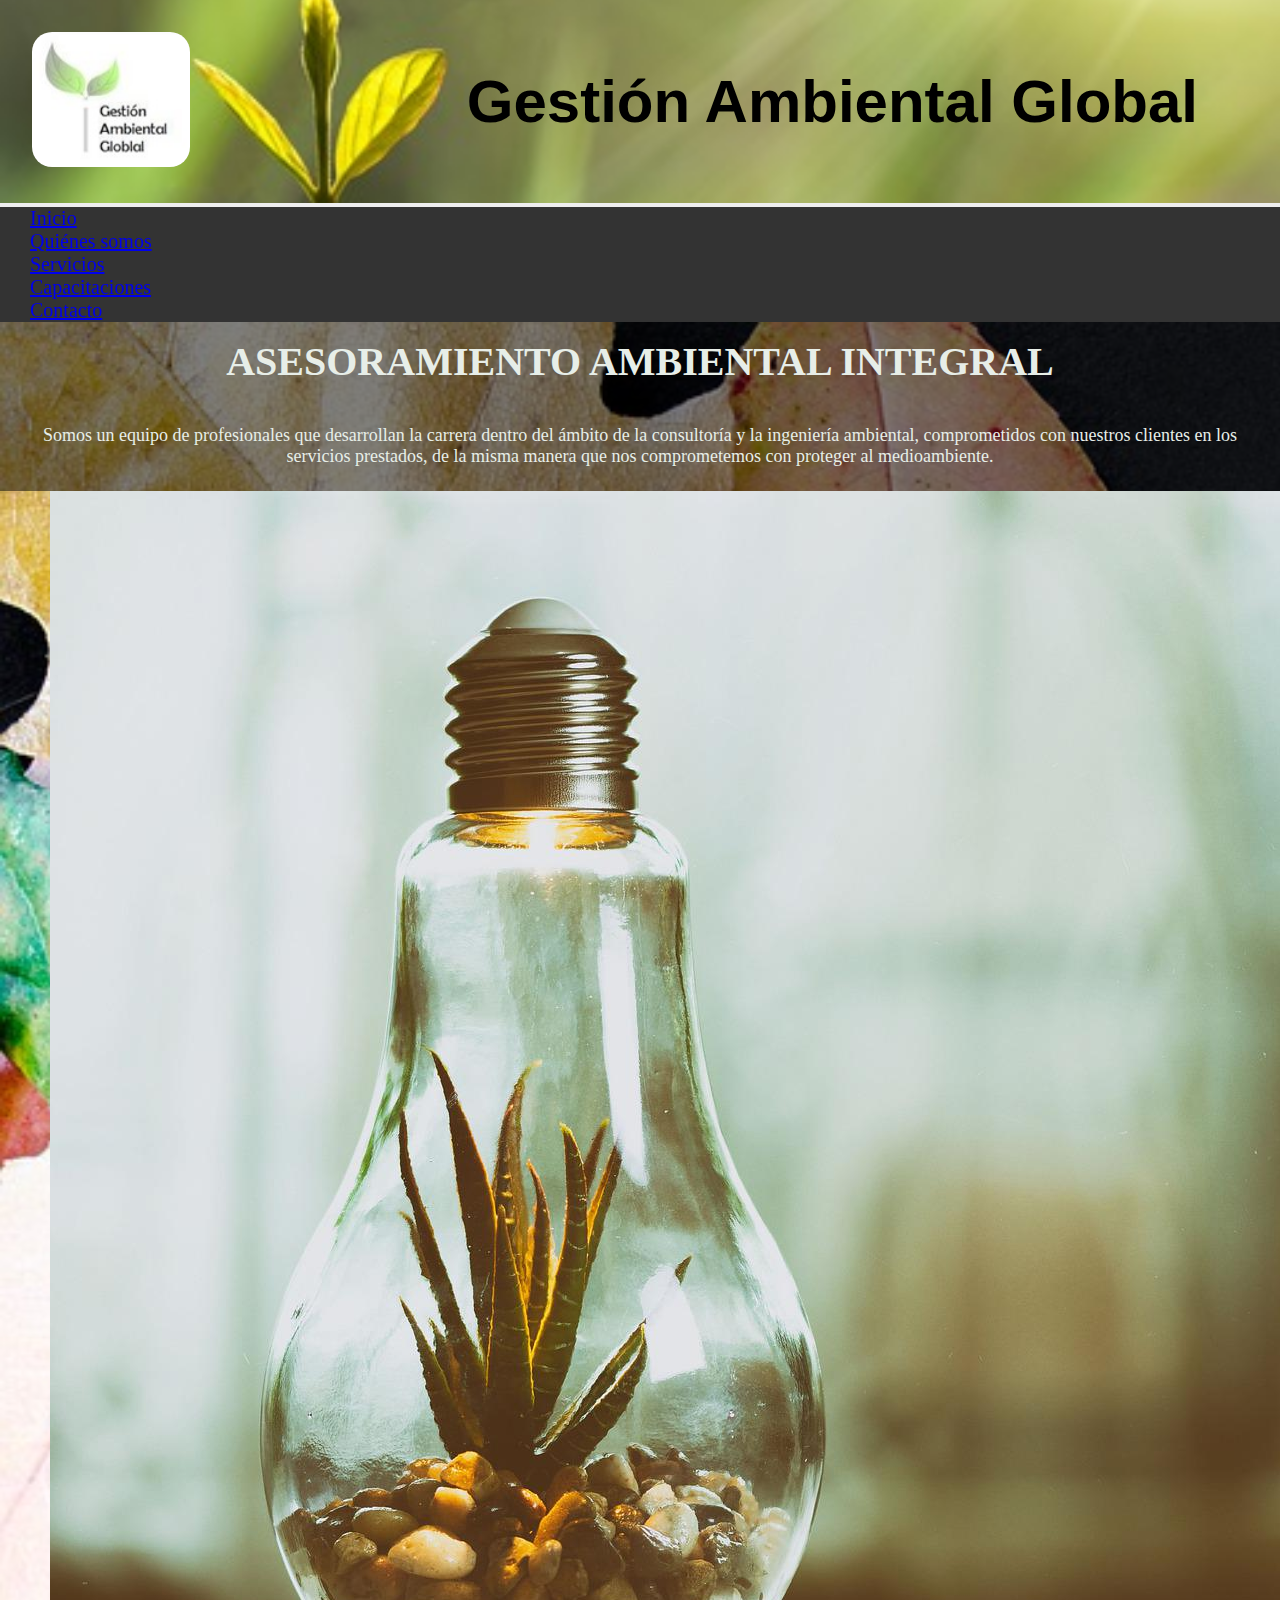
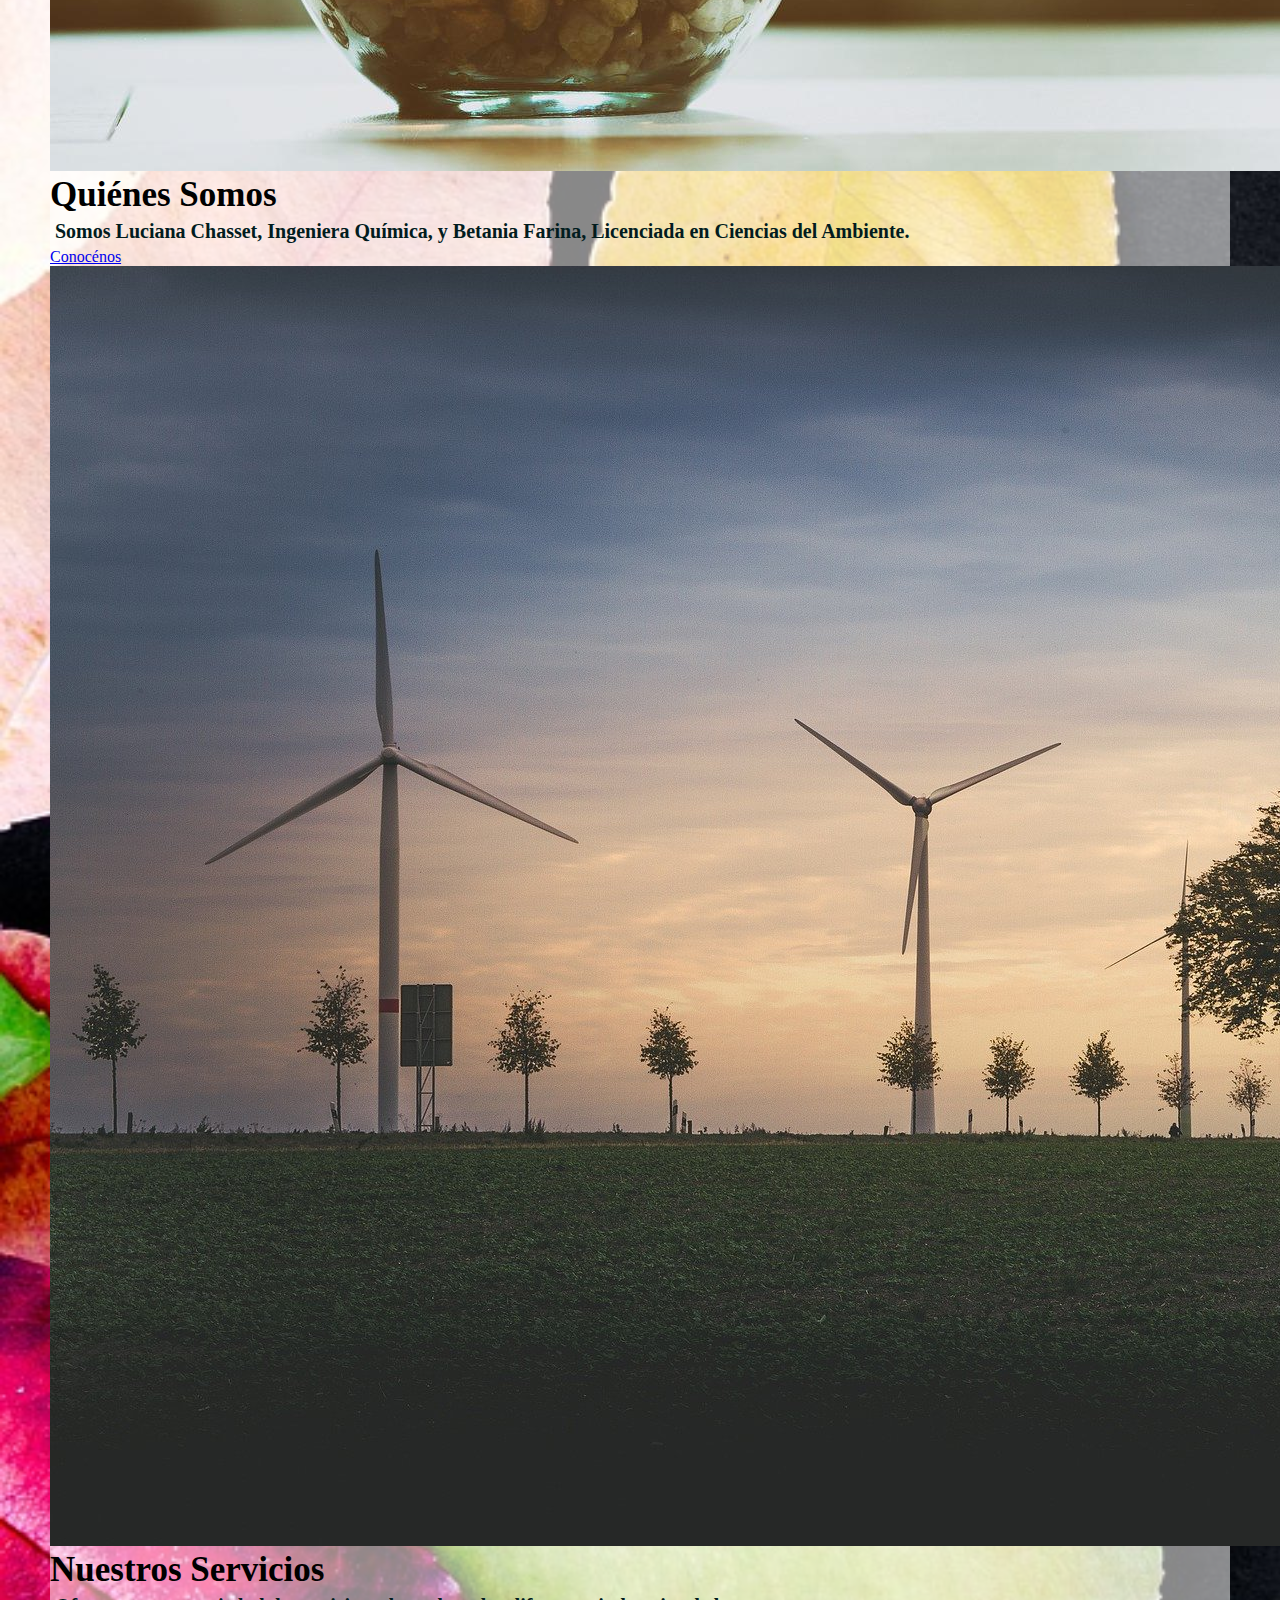
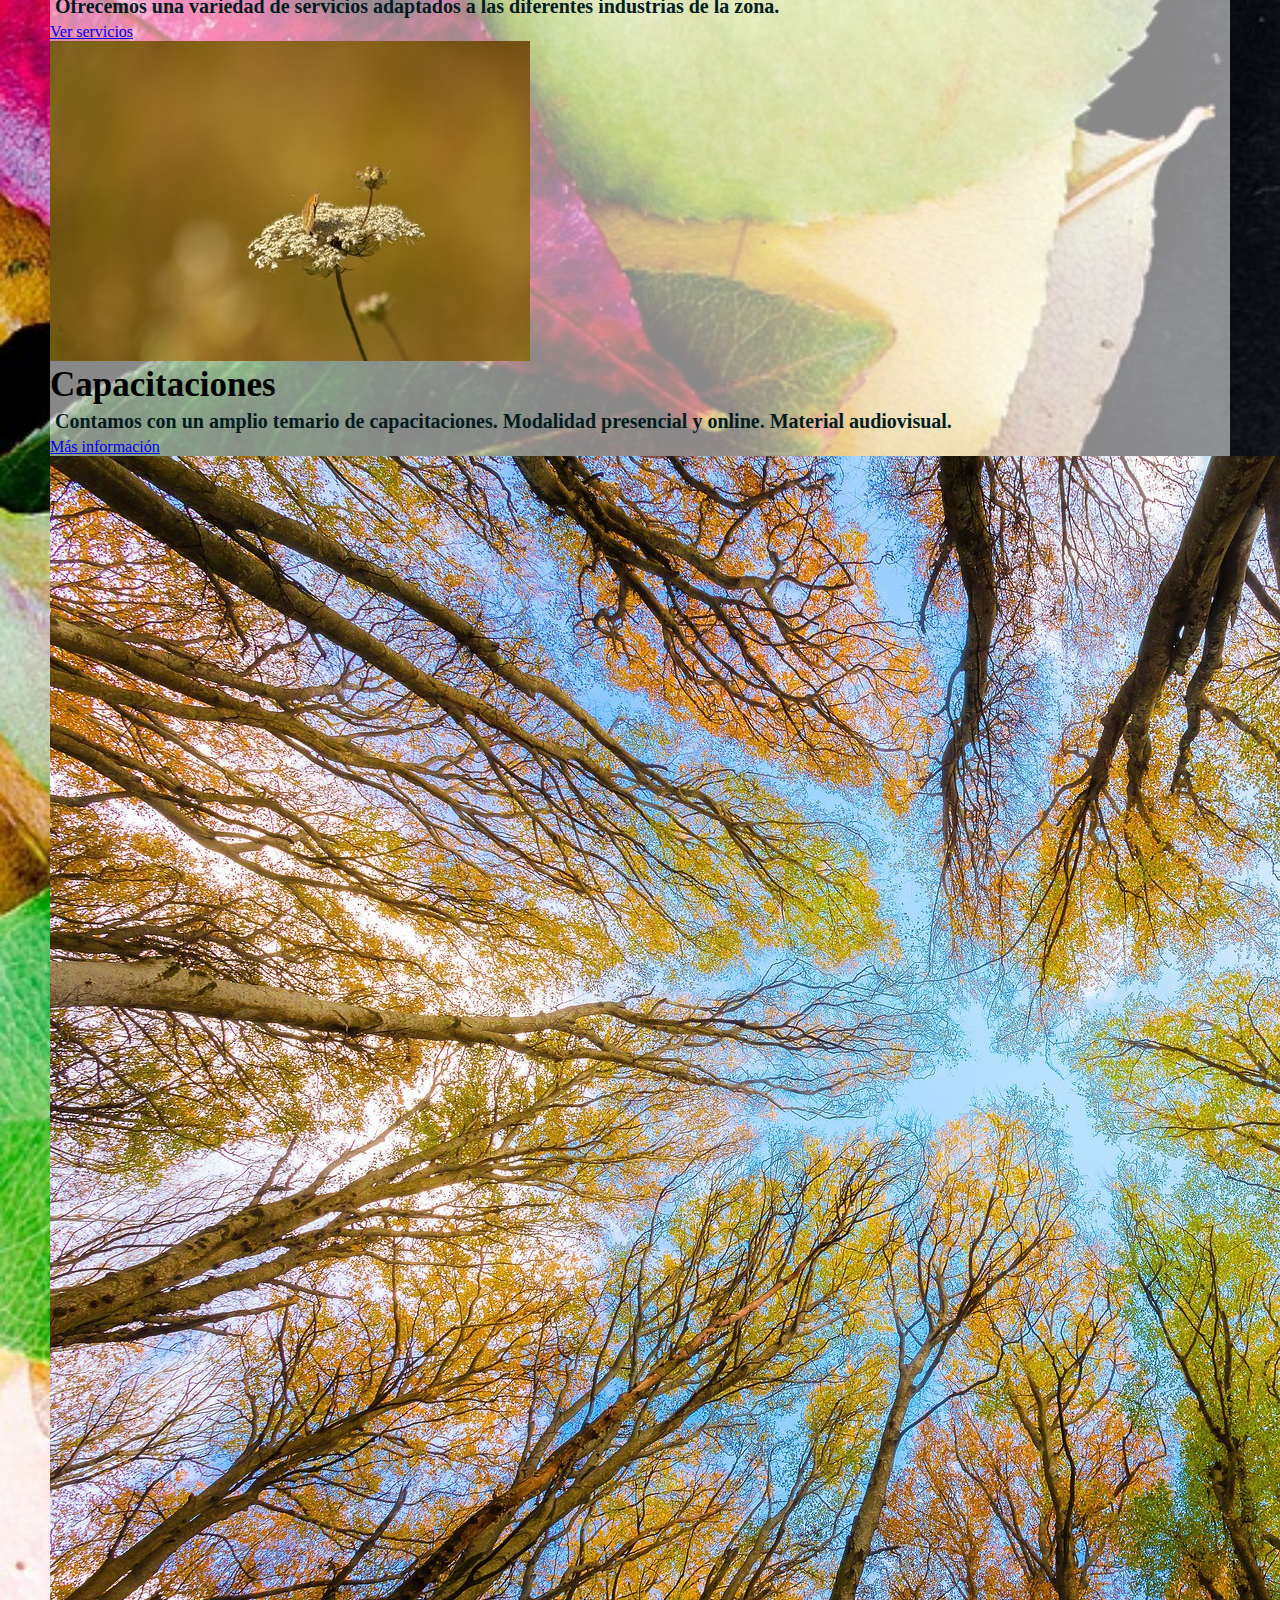
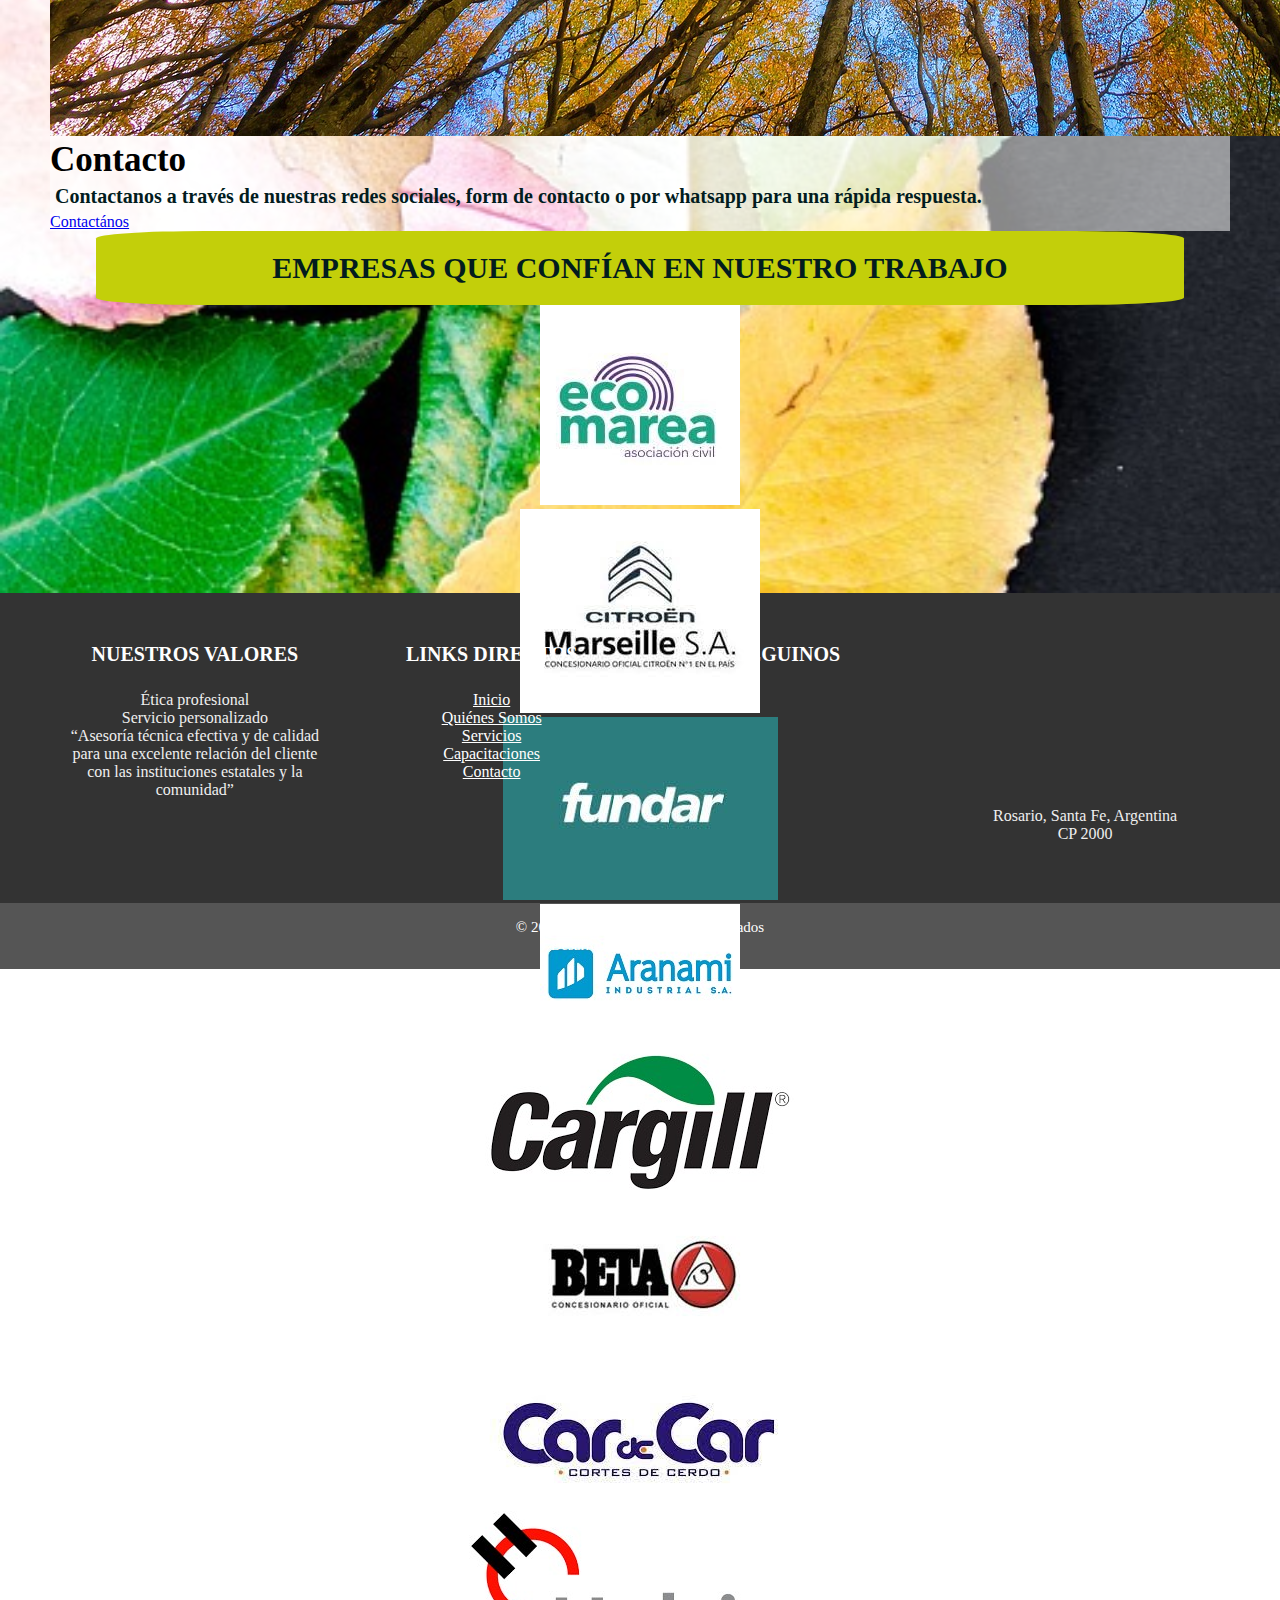
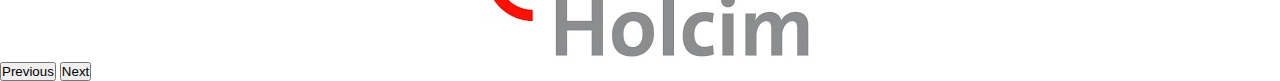
==== commit 24e515f9: "modificando todo el proyecto" ====
--- a/index.html
+++ b/index.html
@@ -141,26 +141,8 @@
           <span class="sr-only">Next</span>
         </button>
       </div>
-      <!-- <div id="demo" class="carousel slide" data-ride="carousel">
-        <ul class="carousel-indicators btn-dark">
-          <li data-target="#demo" data-slide-to="0" class="active"></li>
-          <li data-target="#demo" data-slide-to="1"></li>
-        </ul>
-      <div class="carousel-inner text-center">
-        <div class="carousel-item active">
-          <img src="./images/clientes/betaDicon.JPG" alt="betaDicon">
-        </div>
-        <div class="carousel-item">
-          <img src="./images/clientes/cardecarDetexa.JPG" alt="cardecarDetexa">
-        </div>
-      <a class="carousel-control-prev" type="button" href="#demo" data-slide="prev">
-        <span class="carousel-control-prev-icon"></span>
-      </a>
-      <a class="carousel-control-next" type="button" href="#demo" data-slide="next">
-        <span class="carousel-control-next-icon"></span>
-      </a>
-    </div> -->
     </section>
+    <!--fin sección clientes -->
   </main>
   <!-- fin contenido principal -->
   <!-- inicio footer -->
--- a/css/estilos.css
+++ b/css/estilos.css
@@ -165,19 +165,6 @@
   background-image: url(../images/fondoOscuro.jpg);
   background-repeat: no-repeat;
   background-size: cover;
-  /* .clientes{
-      background-color: $color6;
-  }
-  #demo{
-      background-color: #fff;
-      height: 180px;
-      width: 100%;
-      align-items: center;
-  }
-  .carousel-control-prev-icon, .carousel-control-next-icon{
-      background-color: $color1;
-      height: 100px;
-  } */
 }
 
 #inicio .principal {
@@ -215,7 +202,6 @@
 
 #inicio .card .card-body .card-text {
   padding: 5px;
-  background-color: transparent;
   color: #021C1E;
   font-size: 20px;
   font-weight: 600;
@@ -234,6 +220,10 @@
   padding: 20px;
   background-color: #C3CF0A;
   text-transform: uppercase;
+  border-radius: 10%;
+  width: 85%;
+  margin-left: auto;
+  margin-right: auto;
 }
 
 #inicio .clientes .carousel {
@@ -299,11 +289,22 @@
   color: #e7eee8;
 }
 
+#servicios {
+  background-image: url(../images/bamboo.jpg);
+  background-repeat: no-repeat;
+  background-size: cover;
+}
+
+#servicios div {
+  background-color: rgba(0, 0, 0, 0.6);
+}
+
 #servicios div h2 {
   text-align: center;
   font-size: 45px;
   padding: 0.8rem;
-  color: #004445;
+  color: #e7eee8;
+  font-weight: 700;
 }
 
 #servicios div .animate__animated {
@@ -312,7 +313,6 @@
 }
 
 #servicios .itemsServicios {
-  background-color: #2c7873;
   height: 100%;
   width: 100%;
   max-width: 100%;
@@ -327,7 +327,7 @@
 #servicios .itemsServicios .card {
   border-radius: 5px;
   margin: 5px;
-  filter: grayscale(100%);
+  filter: grayscale(75%);
   transition: all 0.7s;
 }
 
@@ -340,6 +340,7 @@
 #servicios .itemsServicios .card .card-body h3 {
   font-size: 25px;
   text-align: center;
+  color: #e7eee8;
 }
 
 #servicios .itemsServicios .card .card-body ul {
@@ -348,6 +349,7 @@
 
 #servicios .itemsServicios .card .card-body ul li {
   font-size: 0.9rem;
+  color: #e7eee8;
   text-align: center;
   padding: 5px 0px;
 }
@@ -380,25 +382,32 @@
   grid-area: item6;
 }
 
-/* 
-}
-.foto8{
-    background-image: url(../images/medioambiente.jpg);
-    background-position: center;
-    background-size: cover;
-    grid-area: foto8;
-}  */
 #capacitaciones {
-  background-image: url(../images/capacitaciones.svg);
-  width: 100%;
-  height: 100vh;
+  background-image: url(../images/hoja.jpg);
+  width: 100%;
+  height: 90vh;
   background-repeat: no-repeat;
-  background-color: #004445;
 }
 
 #capacitaciones .jumbotron {
   text-align: center;
   max-height: 100%;
+  background-image: url(../images/fondoClaro.jpg);
+  background-size: cover;
+  background-repeat: no-repeat;
+}
+
+#capacitaciones .jumbotron h2 {
+  font-size: 40px;
+  font-weight: 700;
+  text-transform: uppercase;
+  margin-top: 40px;
+  color: #021C1E;
+}
+
+#capacitaciones .jumbotron p {
+  font-weight: 700;
+  color: #021C1E;
 }
 
 #capacitaciones .jumbotron .btn {
